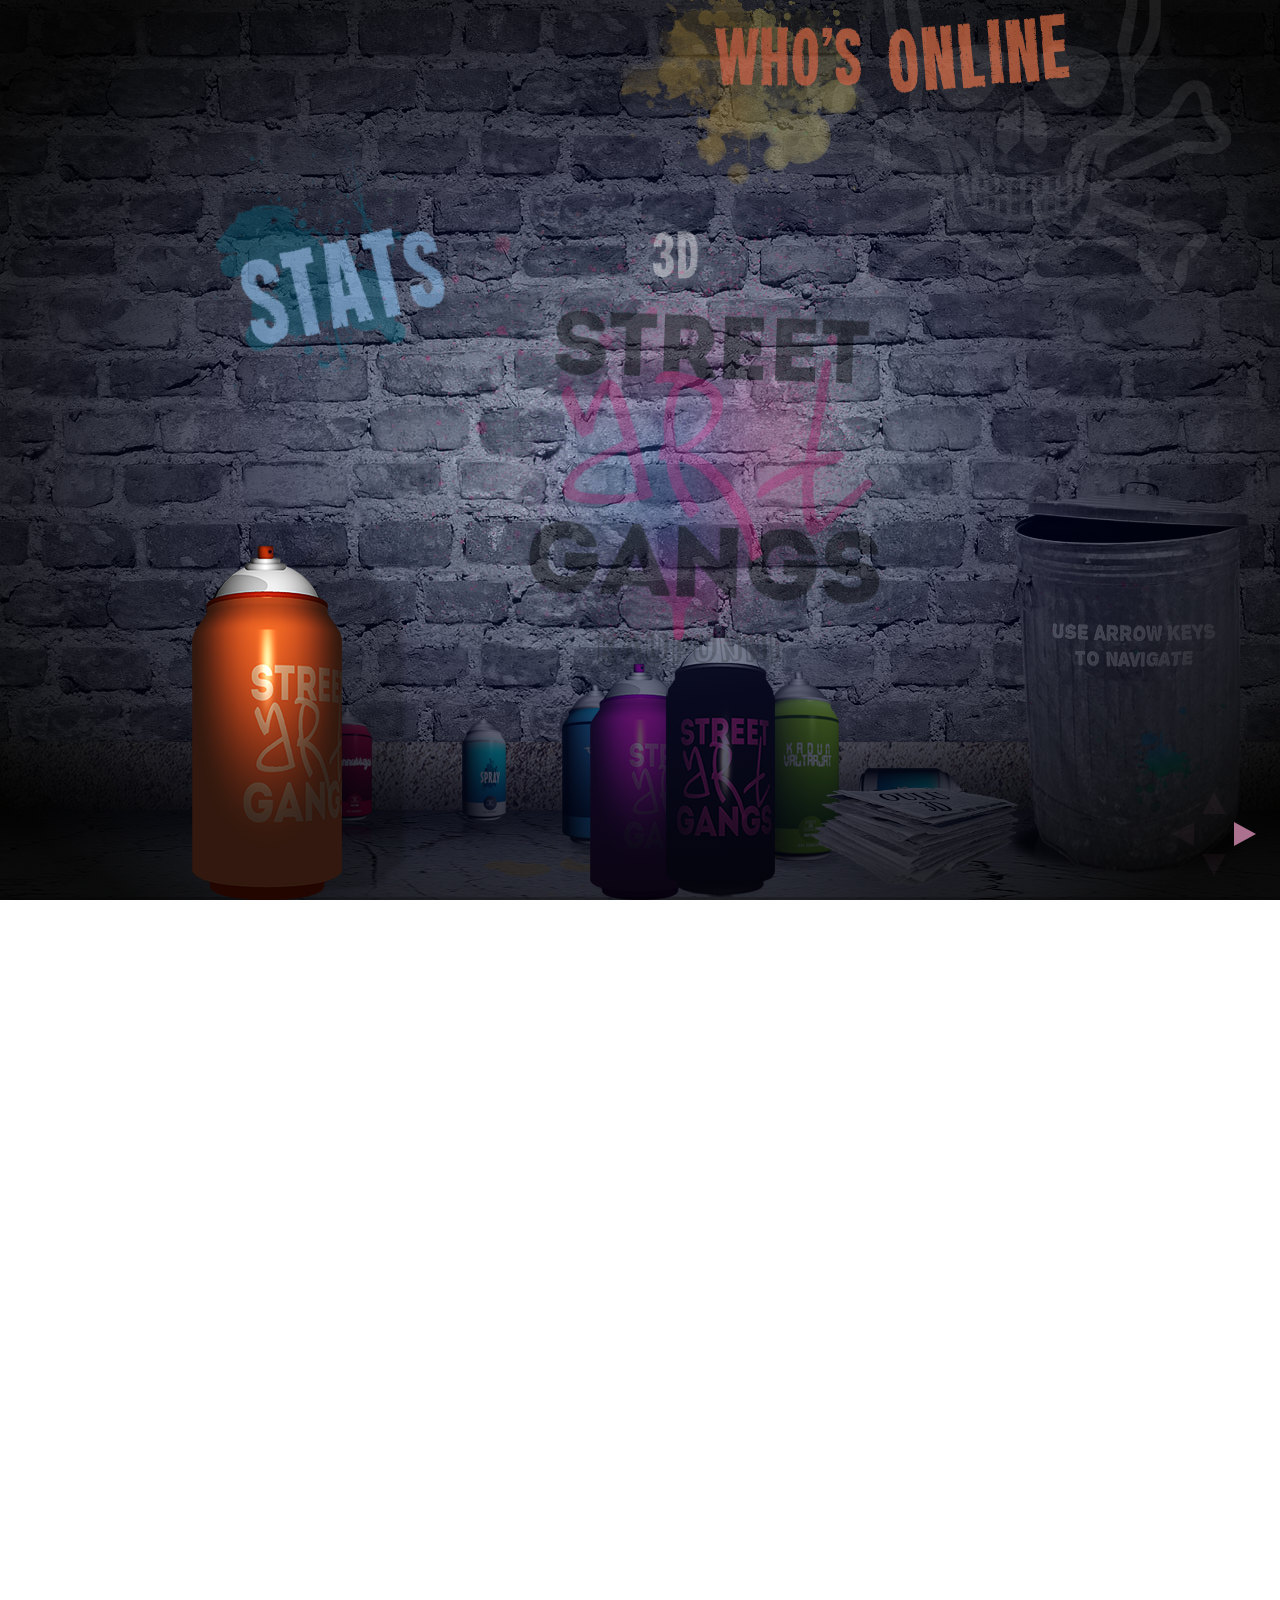
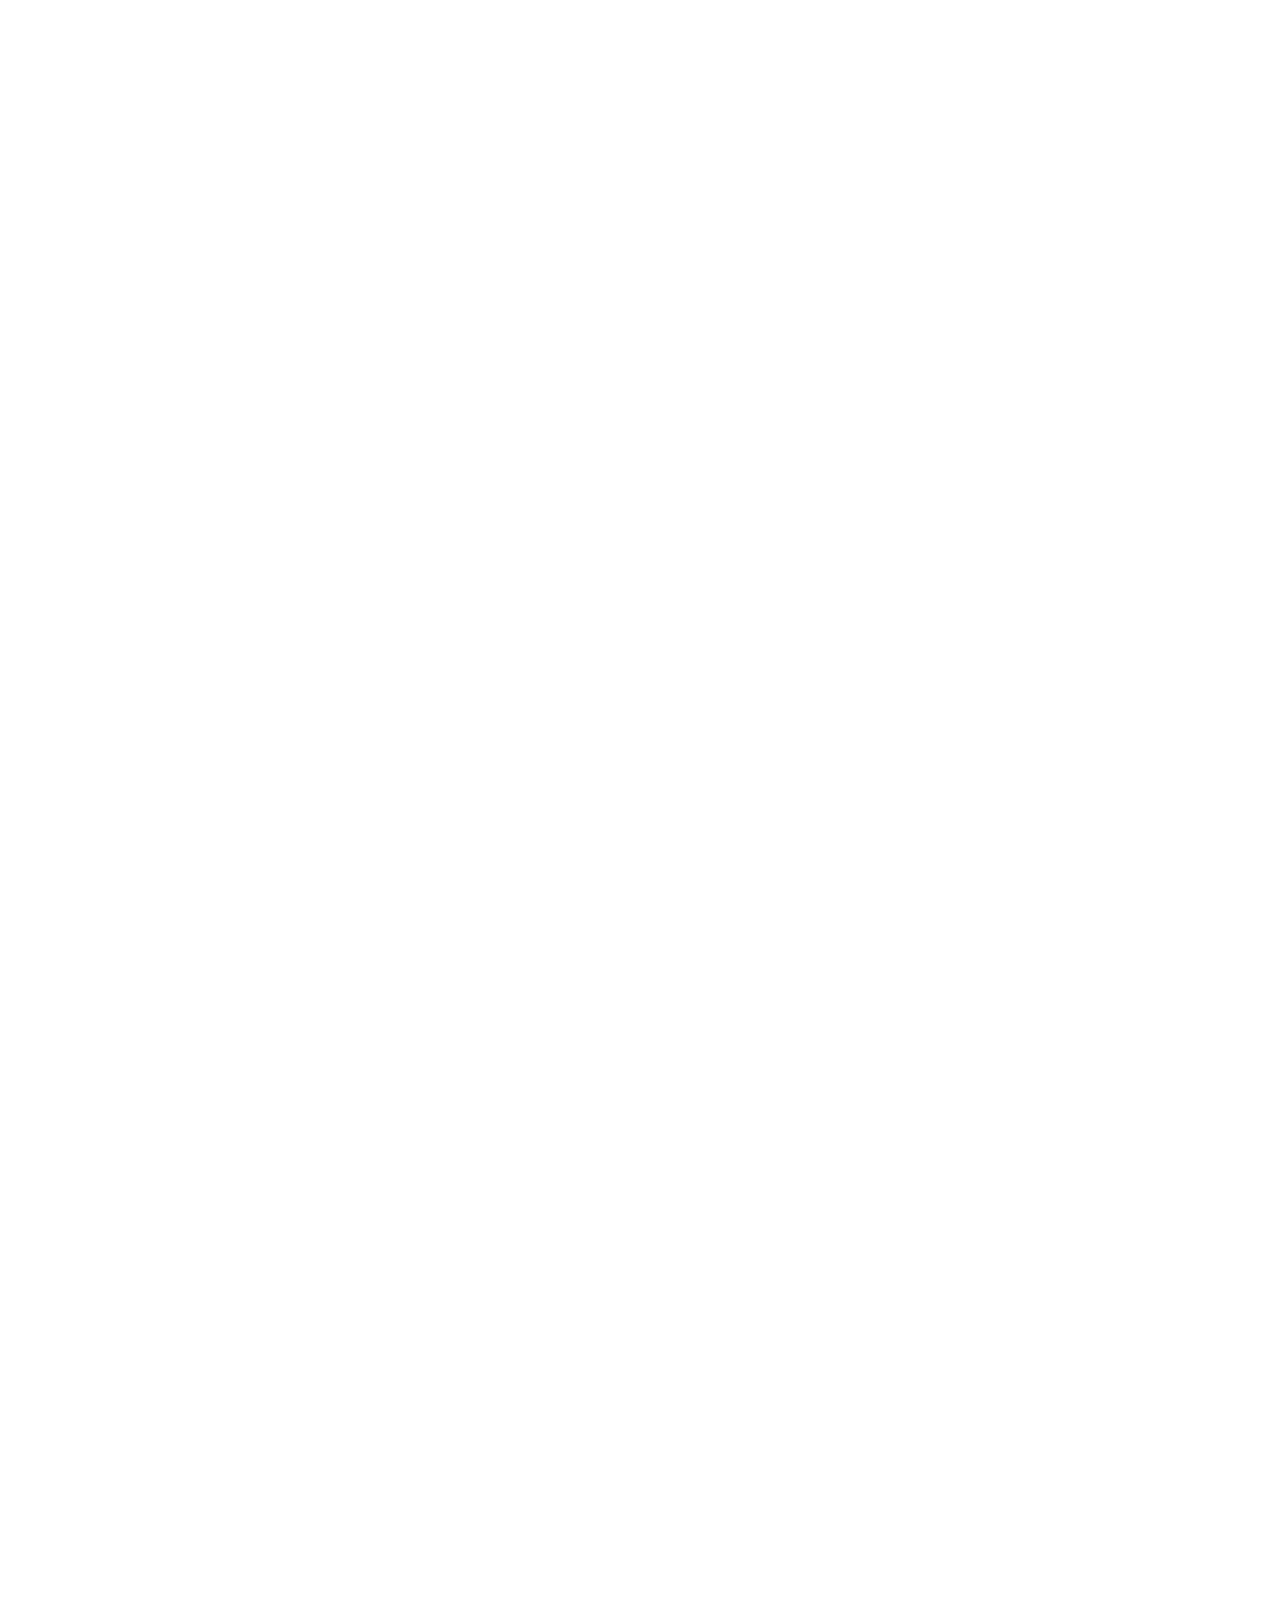
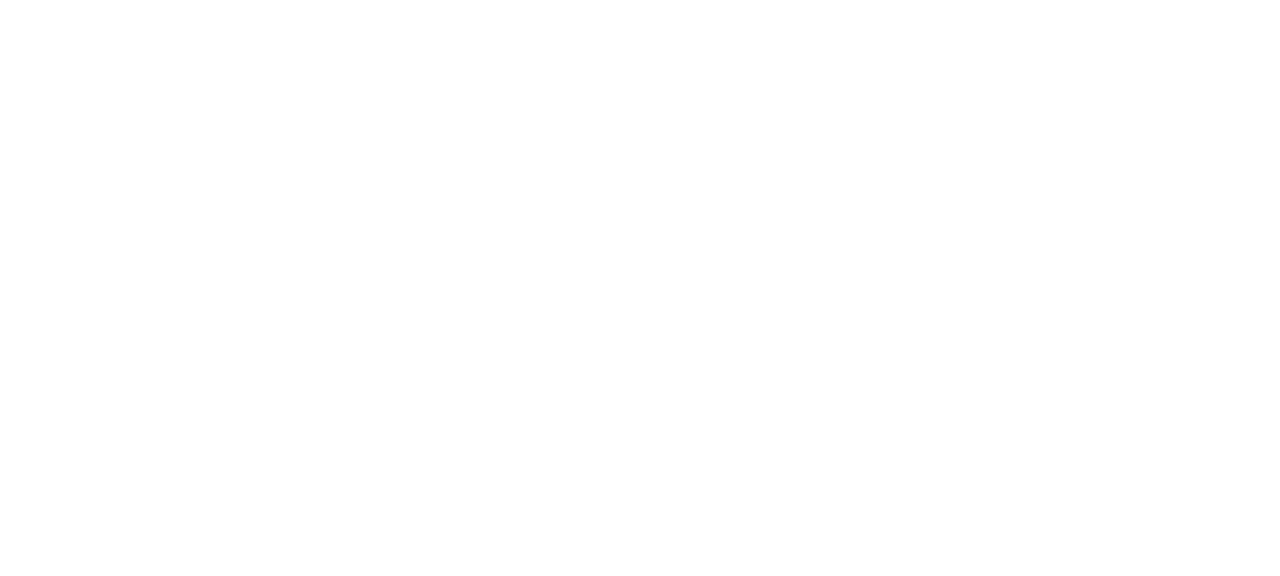
==== index.html @ cf7300cb "Adding files" ====
<!doctype html>
<html lang="en">

	<head>
		<meta charset="utf-8">

		<title>Street Art Gangs</title>

		<meta name="description" content="Web layer for displaying stats etc. to NIMO Oulu3D">
		<meta name="author" content="NIMO Crew">

		<meta name="apple-mobile-web-app-capable" content="yes" />
		<meta name="apple-mobile-web-app-status-bar-style" content="black-translucent" />

		<meta name="viewport" content="width=device-width, initial-scale=1.0, maximum-scale=1.0, user-scalable=no">

		<link rel="stylesheet" href="css/reveal.min.css">
		<link rel="stylesheet" href="css/theme/style.css" id="theme">
		<link rel="stylesheet" href="css/animate.css">

		<!--[if lt IE 9]>
		<script src="lib/js/html5shiv.js"></script>
		<![endif]-->
	</head>

	<body>

		<div class="reveal">

            
			<!-- Any section element inside of this container is displayed as a slide -->
			<div class="slides">


				<section>

                <!--     <div id="skull"></div> -->


                <div id="foo3"></div>
                <div id="foo4"></div>
                    <div id="foo2"></div>


                    <a class="circle stats" href="#/2">Stat<span class="tweak2">s</span></a>    
                    <a class="circle online" href="#/1">Who's <span class="tweak">online</span></a>
                    <a class="circle logo" href="#/4"></a>


				</section>

                    <section data-state="change-color4" id="online">
                        
                        <div id="foo"></div>

                        <h2 class="pretitle"><span class="tweak">Who </span><span class="tweak2">'s</span></h2>
                        
                        <h2><span class="tweak">O</span>n<span class="tweak2">lin</span>e</h2>

                        <ul id="online-list">
                            <li>Foxy <span class="time">2h</span></li>
                            <li>Roxy <span class="time">10min</span></li>
                            <li>Paddy <span class="time">+4h</span></li>
                            <li>Timmy <span class="time">+1h</span></li>
                            <li>Bobby <span class="time">45min</span></li>
                            <li>Jimmy <span class="time">2min</span></li>
                            <li>Holly <span class="time">16min</span></li>
                            <li>Missy <span class="time">+2h</span></li>
                            <li>Vicky <span class="time">+5h</span></li>
                            <li>Polly <span class="time">59min</span></li>
                        </ul>
           
                </section>

				<section>
					<section data-state="alert">
						<section>
	
						<h2 class="leaderboard"><span class="tweak">Le</span>ad<span class="tweak3">e</span>rbo<span class="tweak2">ard</span></h2>
		
						<h2 class="leaderboard small"><span class="tweak2">top</span><span class="tweak">10</span></h2>
		
                        <table cellpadding="0" cellspacing="0" border="0">
                    
                        <thead>
                            <tr>
                                <th class="header"></th>
                                <th class="header">Name</th>
                                <th class="header">Sprayed</th>
                                <th class="header">Erased</th>
                                <th class="header">Total</th>
                            </tr>
                        </thead>
                        <!-- Table Header -->

                        <!-- Table Body -->
                        <tbody>

                            <tr>
                                <td class="first">1</td>
                                <td>Missy</td>
                                <td>100</td>
                                <td>60</td>
                                <td>160</td>
                            </tr>

                            <tr class="even">
                                <td>2</td>
                                <td>Bobby</td>
                                <td>95</td>
                                <td>55</td>
                                <td>150</td>
                            </tr>

                            <tr>
                                <td>3</td>
                                <td>Paddy</td>
                                <td>100</td>
                                <td>46</td>
                                <td>146</td>
                            </tr>

                            <tr class="even">
                                <td>4</td>
                                <td>Timmy</td>
                                <td>90</td>
                                <td>52</td>
                                <td>142</td>
                            </tr>

                            <tr>
                                <td>5</td>
                                <td>Jody</td>
                                <td>100</td>
                                <td>39</td>
                                <td>139</td>
                            </tr>

                            <tr class="even">
                                <td>6</td>
                                <td>Marty</td>
                                <td>80</td>
                                <td>57</td>
                                <td>137</td>
                            </tr>

                            <tr>
                                <td>7</td>
                                <td>Holly</td>
                                <td>80</td>
                                <td>47</td>
                                <td>127</td>
                            </tr>

                            <tr class="even">
                                <td>8</td>
                                <td>Polly</td>
                                <td>90</td>
                                <td>34</td>
                                <td>124</td>
                            </tr>

                            <tr>
                                <td>9</td>
                                <td>Rory</td>
                                <td>100</td>
                                <td>22</td>
                                <td>122</td>
                            </tr>

                            <tr class="even">
                                <td>10</td>
                                <td>Larry</td>
                                <td>76</td>
                                <td>31</td>
                                <td>116</td>
                            </tr>

                           
                            
                        </tbody>
                        <!-- Table Body -->


                    </table>
				</section>
			</section>


			<section data-state="alert">
				
			        <h2 class="leaderboard small2"><span class="tweak2">11</span> - <span class="tweak">20</span></h2>

					<table id="ten-to-twenty" cellpadding="0" cellspacing="0" border="0">
                        <thead>
                            <tr>
                                <th class="header"></th>
                                <th class="header">Name</th>
                                <th class="header">Sprayed</th>
                                <th class="header">Erased</th>
                                <th class="header">Total</th>
                            </tr>
                        </thead>
                        <!-- Table Header -->

                        <!-- Table Body -->
                        <tbody>
					        <tr>
                                <td>11</td>
                                <td>Molly</td>
                                <td>80</td>
                                <td>32</td>
                                <td>112</td>
                            </tr>

                            <tr class="even">
                                <td>12</td>
                                <td>Jay</td>
                                <td>70</td>
                                <td>41</td>
                                <td>111</td>
                            </tr><!-- Darker Table Row -->

                            <tr>
                                <td>13</td>
                                <td>Gary</td>
                                <td>100</td>
                                <td>8</td>
                                <td>108</td>
                            </tr><!-- Table Row -->

                            <tr class="even">
                                <td>14</td>
                                <td>Billy</td>
                                <td>74</td>
                                <td>32</td>
                                <td>106</td>
                            </tr><!-- Darker Table Row -->

                            <tr>
                                <td>15</td>
                                <td>Dolly</td>
                                <td>80</td>
                                <td>22</td>
                                <td>102</td>
                            </tr>

                            <tr class="even">
                                <td>16</td>
                                <td>Ricky</td>
                                <td>90</td>
                                <td>9</td>
                                <td>99</td>
                            </tr><!-- Darker Table Row -->

                            <tr>
                                <td>17</td>
                                <td>Vicky</td>
                                <td>77</td>
                                <td>20</td>
                                <td>97</td>
                            </tr><!-- Table Row -->

                            <tr class="even">
                                <td>18</td>
                                <td>Tory</td>
                                <td>80</td>
                                <td>15</td>
                                <td>95</td>
                            </tr><!-- Darker Table Row -->

                            <tr>
                                <td>19</td>
                                <td>Kathy</td>
                                <td>30</td>
                                <td>60</td>
                                <td>90</td>
                            </tr><!-- Table Row -->

                            <tr class="even">
                                <td>20</td>
                                <td>Roxy</td>
                                <td>60</td>
                                <td>29</td>
                                <td>89</td>
                            </tr><!-- Darker Table Row -->

                                                    </tbody>
                        <!-- Table Body -->


                    </table>

				</section>

                <section data-state="alert">
                
                    <h2 class="leaderboard small2"><span class="tweak2">21</span> - <span class="tweak">30</span></h2>
                    <table id="ten-to-twenty" cellpadding="0" cellspacing="0" border="0">
                        <thead>
                            <tr>
                                <th class="header"></th>
                                <th class="header">Name</th>
                                <th class="header">Sprayed</th>
                                <th class="header">Erased</th>
                                <th class="header">Total</th>
                            </tr>
                        </thead>
                        <!-- Table Header -->

                        <!-- Table Body -->
                        <tbody>
                            <tr>
                                <td>21</td>
                                <td>Katey</td>
                                <td>80</td>
                                <td>32</td>
                                <td>112</td>
                            </tr>

                            <tr class="even">
                                <td>22</td>
                                <td>Davey</td>
                                <td>70</td>
                                <td>41</td>
                                <td>111</td>
                            </tr><!-- Darker Table Row -->

                            <tr>
                                <td>23</td>
                                <td>Rory</td>
                                <td>100</td>
                                <td>8</td>
                                <td>108</td>
                            </tr><!-- Table Row -->

                            <tr class="even">
                                <td>24</td>
                                <td>Peggy</td>
                                <td>74</td>
                                <td>32</td>
                                <td>106</td>
                            </tr><!-- Darker Table Row -->

                            <tr>
                                <td>25</td>
                                <td>Bucky</td>
                                <td>80</td>
                                <td>22</td>
                                <td>102</td>
                            </tr>

                            <tr class="even">
                                <td>26</td>
                                <td>Tommy</td>
                                <td>90</td>
                                <td>9</td>
                                <td>99</td>
                            </tr><!-- Darker Table Row -->

                            <tr>
                                <td>27</td>
                                <td>Maggy</td>
                                <td>77</td>
                                <td>20</td>
                                <td>97</td>
                            </tr><!-- Table Row -->

                            <tr class="even">
                                <td>28</td>
                                <td>Hayley</td>
                                <td>80</td>
                                <td>15</td>
                                <td>95</td>
                            </tr><!-- Darker Table Row -->

                            <tr>
                                <td>29</td>
                                <td>Matty</td>
                                <td>30</td>
                                <td>60</td>
                                <td>90</td>
                            </tr><!-- Table Row -->

                            <tr class="even">
                                <td>30</td>
                                <td>Willy</td>
                                <td>60</td>
                                <td>29</td>
                                <td>89</td>
                            </tr><!-- Darker Table Row -->

                                                    </tbody>
                        <!-- Table Body -->


                    </table>

                </section>

				</section>

			</section>
		

			<section data-state="change-color" id="about">

                <h2><span class="tweak">A</span>bou<span class="tweak3">T</span></h2>

 					<p>University of Oulu is the Finnish Lead Partner in this Interreg IV A Nord Program project, coordinated by the Luleå University of Technology, Sweden. The activities in the work package <span class="tweak4">“NIMO Service pilot 3D Internet”</span> will be managed by the MediaTeam Oulu.</p> 
                    <p>The objective is to design and implement an open standard <span class="tweak5">3D virtual model of downtown Oulu</span> including outdoor modeling of a limited number of city blocks and indoor modeling of selected key buildings. In addition, a pervasive game utilizing the emerging 3D virtual model will be created. The game is intended for youth and it will build on the local pervasive computing resources such as the UBI-hotspots and the panOULU WLAN network.</p> 
                    <p>Virtual worlds, accessible via open APIs, transgress the boundaries between physical and virtual worlds, so that interaction events taking place in the physical world can be projected in real-time into the virtual world and vice versa.</p> 
                    <p>The emerging virtual model provides <span class="tweak4">new innovative ways for combining the real world urban space and the game world.</span> Embodiment and participation can be distributed with an application across physical and virtual spaces seamlessly.</p> 
			
			</section>

			</div>

		</div>


 		<!-- <img id="can" class="ui-widget-content" src="img/can-dark.png"> -->
        <img id="can2" class="ui-widget-content" src="img/can-orange.png"> 
		<div id="floor"></div>


		
        <script src="js/jquery-1.10.1.min.js"></script>
		<script src="js/jquery.ui.core.js"></script>
	    <script src="js/jquery.ui.widget.js"></script>
	    <script src="js/jquery.ui.mouse.js"></script>
		<script src="js/jquery.ui.draggable.js"></script>
		<script src="lib/js/head.min.js"></script>
		<script src="js/reveal.min.js"></script>

		<script>
        	// $(function() {
        	// 	$( "#can, #can2" ).draggable({ axis: "x" });
        	// });

            // $(function() {
            //     $('#can').hover(function() {
            //     $('#skull').css('opacity', '1');
            //     }, function() {
            //     $('#skull').css('opacity', '');
            //     });
            // });
	   </script>

		<script>
            $('#logo').addClass('animated bounceInDown');
            $('ul#online-list li').addClass('animated pulse');
        </script>

		<script>

			// Full list of configuration options available here:
			// https://github.com/hakimel/reveal.js#configuration
			Reveal.initialize({
				controls: true,
				progress: true,
				history: true,
				center: true,
				    // Apply a 3D roll to links on hover
                rollingLinks: false,

				theme: Reveal.getQueryHash().theme, // available themes are in /css/theme
				transition: Reveal.getQueryHash().transition || 'concave', // default/cube/page/concave/zoom/linear/fade/none

				
    			// Transition speed
   		 		transitionSpeed: 'fast', // default/fast/slow

				// Optional libraries used to extend on reveal.js
				dependencies: [
					{ src: 'lib/js/classList.js', condition: function() { return !document.body.classList; } },
					{ src: 'plugin/zoom-js/zoom.js', async: true, condition: function() { return !!document.body.classList; } }

				]
			});

		</script>

	</body>
</html>
---- css/theme/style.css ----
@import url(https://fonts.googleapis.com/css?family=Quicksand:400,700,400italic,700italic);
@import url(https://fonts.googleapis.com/css?family=Open+Sans:400italic,700italic,400,700);

@font-face {
    font-family: 'misterearl_btregular';
    src: url('../../font/mister-earl/mister_earl_bt-webfont.eot');
    src: url('../../font/mister-earl/mister_earl_bt-webfont.eot?#iefix') format('embedded-opentype'),
         url('../../font/mister-earl/mister_earl_bt-webfont.woff') format('woff'),
         url('../../font/mister-earl/mister_earl_bt-webfont.ttf') format('truetype'),
         url('../../font/mister-earl/mister_earl_bt-webfont.svg#misterearl_btregular') format('svg');
    font-weight: normal;
    font-style: normal;

}

@font-face {
    font-family: 'heavyweightregular';
    src: url('../../font/heavyweight/heavywei-webfont.eot');
    src: url('../../font/heavyweight/heavywei-webfont.eot?#iefix') format('embedded-opentype'),
         url('../../font/heavyweight/heavywei-webfont.woff') format('woff'),
         url('../../font/heavyweight/heavywei-webfont.ttf') format('truetype'),
         url('../../font/heavyweight/heavywei-webfont.svg#heavyweightregular') format('svg');
    font-weight: normal;
    font-style: normal;

}

@font-face {
    font-family: 'amatic_scbold';
    src: url('../../font/amatic/amaticsc-bold-webfont.eot');
    src: url('../../font/amatic/amaticsc-bold-webfont.eot?#iefix') format('embedded-opentype'),
         url('../../font/amatic/amaticsc-bold-webfont.woff') format('woff'),
         url('../../font/amatic/amaticsc-bold-webfont.ttf') format('truetype'),
         url('../../font/amatic/amaticsc-bold-webfont.svg#amatic_scbold') format('svg');
    font-weight: normal;
    font-style: normal;

}

@font-face {
    font-family: 'comic_zine_otregular';
    src: url('../../font/comic-zine/comic_zine_ot-webfont.eot');
    src: url('../../font/comic-zine/comic_zine_ot-webfont.eot?#iefix') format('embedded-opentype'),
         url('../../font/comic-zine/comic_zine_ot-webfont.woff') format('woff'),
         url('../../font/comic-zine/comic_zine_ot-webfont.ttf') format('truetype'),
         url('../../font/comic-zine/comic_zine_ot-webfont.svg#comic_zine_otregular') format('svg');
    font-weight: normal;
    font-style: normal;

}

/**
 * Sky theme for reveal.js.
 *
 * Copyright (C) 2011-2012 Hakim El Hattab, http://hakim.se
 */
/*********************************************
 * GLOBAL STYLES
 *********************************************/
body {
  background: #add9e4;
  background: radial-gradient(farthest-corner at center center , rgba(48, 131, 207, 0.2) 0%, rgba(0, 5, 38, 0.6) 40%, rgba(0, 0, 0, 0.95) 90%), url(../../img/can-dark.png) no-repeat bottom right 500px, url(../../img/can-pink.png) no-repeat bottom center, url(../../img/paper.png) no-repeat right 250px bottom -40px, url(../../img/trash.png) no-repeat bottom right, url(../../img/splash-floor.png) no-repeat bottom,url(../../img/cans.png) no-repeat bottom, url(../../img/floor.jpg) repeat-x bottom, url(../../img/bg.jpg) repeat;
 }
 
.reveal {
  font-family: "heavyweightregular";
  font-size: 36px;
  font-weight: 200;
/*  letter-spacing: -0.02em;*/
  color: #171410; }

::selection {
  color: white;
  background: #134674;
  text-shadow: none; }

/*********************************************
 * HEADERS
 *********************************************/
.reveal h1,
.reveal h2,
.reveal h3,
.reveal h4,
.reveal h5,
.reveal h6 {
  margin: 0 0 20px 0;
  color: #74CAFF;
  font-family: "heavyweightregular";
  line-height: 0.9em;
  letter-spacing: -0.01em;
  text-transform: uppercase;
  text-shadow: none; 
  opacity: 0.5;
}

.reveal h1 {
  text-shadow: 0px 0px 6px rgba(0, 0, 0, 0.2); }

  /*********************************************
 * NAV
 *********************************************/

 nav#main ul li {
  float: left;
  list-style: none;
  margin: 0 20px;
 }

  nav#main ul li a {
  color: #111
 }

 a.circle.stats {
  background: url(../../img/splash.png) no-repeat;
  color: #8EC7F5 !important;
    font-size: 3em;
    top: -295px;
    left: 0;
    padding: 150px 150px 50px 70px;
    position: absolute;
    text-decoration: none;
    white-space: nowrap;
    opacity: 0.6;
    transform: rotate(-13deg);


    -webkit-transition: all .4s ease;
    -moz-transition: all .4s ease;
    -ms-transition: all .4s ease;
    -o-transition: all .4s ease;
    transition: all .4s ease;
 }

  a.circle.stats:hover,   a.circle.stats:active,   a.circle.stats:hover {

      padding: 150px 150px 170px 70px;
    opacity: .9;


 }

  a.circle.online {
  background: url(../../img/splash2.png) no-repeat;
  color: #FF7D4E !important;
    font-size: 2em;
    right: 0px;
    top: -450px;
    padding: 80px 50px 110px 100px;
    position: absolute;
    text-decoration: none;
    white-space: nowrap;
    opacity: 0.6;


    -webkit-transition: all .4s ease;
    -moz-transition: all .4s ease;
    -ms-transition: all .4s ease;
    -o-transition: all .4s ease;
    transition: all .4s ease;
 }

   a.circle.online:hover,   a.circle.online:active,   a.circle.online:hover {
    background:url(../../img/splash2.png) no-repeat;
    padding: 120px 50px 160px 100px;
    opacity: .9;
 }

   a.circle.tips {
  background: url(../../img/splash3.png) ;
  color: #83D3B2 !important;
    font-size: 2em;
    left: 0;
    top: -500px;
    padding: 120px 70px 110px 160px;
    position: absolute;
      font-family: 'comic_zine_otregular';
    text-decoration: none;
    white-space: nowrap;
    opacity: 0.6;
        transform: rotate(13deg);


    -webkit-transition: all .4s ease;
    -moz-transition: all .4s ease;
    -ms-transition: all .4s ease;
    -o-transition: all .4s ease;
    transition: all .4s ease;
 }

    a.circle.tips:hover {
    padding: 140px 70px 220px 160px;
    opacity: 1;
 }

   a.circle.logo {
  background: url(../../img/sag.png) ;
  color: #83D3B2 !important;
    font-size: 2em;
    left: 220px;
    top: -300px;
    padding: 120px 370px 410px 160px;
    position: absolute;
    text-decoration: none;
    white-space: nowrap;
    opacity: 0.6;
    transform: rotate(2deg);


    -webkit-transition: all .4s ease;
    -moz-transition: all .4s ease;
    -ms-transition: all .4s ease;
    -o-transition: all .4s ease;
    transition: all .4s ease;
 }

    a.circle.logo:hover,   a.circle.logo:active,   a.circle.logo:hover {
    background:url(../../img/sag.png) no-repeat;
    opacity: .8;
 }

#can {
    position: absolute;
    z-index: 3000;
    bottom: 20px;
    right: 20%;
        -webkit-filter: drop-shadow(72px -11px 2px rgba(0,0,0,0.2))
 }

 #can2 {
    position: absolute;
    z-index: 4000;
    bottom: 0px;
    left: 15%;
    -webkit-filter: drop-shadow(62px -11px 2px rgba(0,0,0,0.2))
 }


#skull {

  opacity: .2;
      -webkit-transition: all 2s ease;
    -moz-transition: all 2s ease;
    -ms-transition: all 2s ease;
    -o-transition: all 2s ease;
    transition: all 2s ease;
 }




#skull:after {
  content: "☠";
  position: absolute;
  top: -200px;
  left: 5%;
  font-size: 45em;
  display: block;
  color: rgba(164, 211, 255, 0.7);
 }






/*********************************************
 * LINKS
 *********************************************/
/*.reveal a:not(.image) {
  color: #3b759e;
  text-decoration: none;
  -webkit-transition: color .15s ease;
  -moz-transition: color .15s ease;
  -ms-transition: color .15s ease;
  -o-transition: color .15s ease;
  transition: color .15s ease; }

.reveal a:not(.image):hover {
  color: #74a7cb;
  text-shadow: none;
  border: none; }

.reveal .roll span:after {
  color: #fff;
  background: #264c66; }*/

.reveal a {
    color: #F5E985;
    position: relative;
}


/*********************************************
 * IMAGES
 *********************************************/
.reveal section img {
  margin: 15px 0px;
/*  background: rgba(255, 255, 255, 0.12);
  border: 4px solid #333333;
  box-shadow: 0 0 10px rgba(0, 0, 0, 0.15);*/
  -webkit-transition: all .2s linear;
  -moz-transition: all .2s linear;
  -ms-transition: all .2s linear;
  -o-transition: all .2s linear;
  transition: all .2s linear; }

/*.reveal a:hover img {
  background: rgba(255, 255, 255, 0.2);
  border-color: #3b759e;
  box-shadow: 0 0 20px rgba(0, 0, 0, 0.55); }*/

/*********************************************
 * NAVIGATION CONTROLS
 *********************************************/
.reveal .controls div.navigate-left,
.reveal .controls div.navigate-left.enabled {
  border-right-color: #F29FCB; }

.reveal .controls div.navigate-right,
.reveal .controls div.navigate-right.enabled {
  border-left-color: #F29FCB; }

.reveal .controls div.navigate-up,
.reveal .controls div.navigate-up.enabled {
  border-bottom-color: #F29FCB; }

.reveal .controls div.navigate-down,
.reveal .controls div.navigate-down.enabled {
  border-top-color: #F29FCB; }

.reveal .controls div.navigate-left.enabled:hover {
  border-right-color: #74a7cb; }

.reveal .controls div.navigate-right.enabled:hover {
  border-left-color: #74a7cb; }

.reveal .controls div.navigate-up.enabled:hover {
  border-bottom-color: #74a7cb; }

.reveal .controls div.navigate-down.enabled:hover {
  border-top-color: #74a7cb; }

/*********************************************
 * PROGRESS BAR
 *********************************************/
.reveal .progress {
  background: rgba(0, 0, 0, 0.2); }

.reveal .progress span {
  background: #3b759e;
  -webkit-transition: width 800ms cubic-bezier(0.26, 0.86, 0.44, 0.985);
  -moz-transition: width 800ms cubic-bezier(0.26, 0.86, 0.44, 0.985);
  -ms-transition: width 800ms cubic-bezier(0.26, 0.86, 0.44, 0.985);
  -o-transition: width 800ms cubic-bezier(0.26, 0.86, 0.44, 0.985);
  transition: width 800ms cubic-bezier(0.26, 0.86, 0.44, 0.985); }

  /*********************************************
 * OTHER
 *********************************************/
/*#floor {
  background: url(../../img/floor2.jpg) repeat-x bottom;
  height: 300px;
  width: 100%;
  position: fixed;
  bottom: 89px
}*/

span.tweak {
  display: inline-block;
    font-size: 110%;
     -webkit-transform: rotate(-5deg);
    transform: rotate(-5deg);
}
span.tweak2 {
  display: inline-block;
    font-size: 90%;
     -webkit-transform: rotate(3deg);
    transform: rotate(3deg);
    opacity: .9
}
span.tweak3 {
  display: inline-block;
    font-size: 100%;
    -webkit-transform: rotate(3deg);
    transform: rotate(3deg);
    opacity: .7;;
    position: relative;
    top: 5px
}
span.tweak4 {
  color: #FF95E9;
    display: inline-block;
    font-size: 140%;
    opacity: 0.8;
    position: relative;
    top: 5px;
    -webkit-transform: rotate(0deg);
    transform: rotate(0deg);
}
span.tweak5 {
  color: #FF95E9;

    font-size: 150%;
    opacity: 0.8;
    position: relative;
    text-shadow: 0 3px 0 #111111;
    top: 5px;
    -webkit-transform: rotate(-2deg);
    transform: rotate(-2deg);
}
h2.leaderboard {
  position: relative;
  top: -500px;
  color: #fff;
  font-size: 3em
}
h2.leaderboard.small {
    color: #111;
    letter-spacing: .4em;
     top: -550px;
}
h2.leaderboard.small2 {
    color: #F197DF;
    font-size: 130%;
    letter-spacing: 0.4em;
    top: -100px;
}
h2.leaderboard.small span {
    color: #E68FDC;
    letter-spacing: 0;
    opacity: 0.9;
}

#about {
    color: #DA55A9 !important;
    font-family: 'amatic_scbold';
    font-size: 80%;
    opacity: 0.8;
    position: relative;
    top: -450px !important;
}

#about h2 {
    font-size: 5em;
    color: #FF088B

}

#about p::first-letter {
    background: none repeat scroll 0 0 rgba(255, 71, 193, 0.1);
    color: #FF91D2;
    font-size: 120%;
    padding: 5px;
}

#about p:nth-child(2) {
   -webkit-transform: rotate(2deg);
    transform: rotate(2deg);
    font-size: 120%
}

.change-color .reveal .state-background{background:rgba(48, 0, 35, 0.7)}
.change-color2 .reveal .state-background{background:rgba(0, 52, 38, 0.5)}
.change-color3 .reveal .state-background{background:rgba(16, 1, 54, 0.5)}
.change-color4 .reveal .state-background{background:rgba(120, 100, 0, 0.3)}

section#tips {
  top: -100px !important;
  color: #111
}

section#tips h2 {
  color: #8DDE54;
  font-size: 4em
}

section#tips p:before {
  content: "✰";
  font-size: 3em;
  color: rgba(214, 255, 159, 0.7);
  background: rgba(0,0,0,.2);
}

section#tips p:nth-child(2) {
    -webkit-transform: rotate(5deg);
  transform: rotate(5deg);
  font-size: 140%;
    color: #72A077
}
section#tips p:nth-child(4) {
  transform: rotate(-2deg);
  font-size: 110%
}

section#online h2 {
  color: rgba(255, 141, 65, 0.6);
    font-size: 6em;
    position: absolute;
    right: 0;
    text-shadow: 0 30px 0 #041129;
    top: -200px;
    -webkit-transform: rotate(-5deg);
    transform: rotate(-5deg);
}
section#online h2.pretitle {
    color: rgba(0, 0, 0, 0.6);
    font-size: 2em;
    position: absolute;
    left: 320px;
    text-shadow: none;
    top: -250px;
    -webkit-transform: rotate(-5deg);
    transform: rotate(-5deg);
}

section#online {

  color: rgba(251, 248, 180, 0.8)
}

ul#online-list li {
  list-style: none;
  padding: 50px;
  text-shadow: 30px 120px 6px rgba(0,0,0,.4);
  -webkit-animation-duration: 2s;
    -webkit-animation-iteration-count: infinite;
      animation-duration: 2s;
    animation-iteration-count: infinite;

}
ul#online-list li span.time {
    display: inline-block;
    position: relative;
    top: -10px;
    padding:0 10px;
    font-size: 50%;
    color: #FFEEAD;
    font-family: 'amatic_scbold';
    background: #EB9C61;
}


ul#online-list li:nth-child(2n+1) {
  transform: rotate(5deg);
  font-size: 140%;
    color: rgba(251, 248, 180, 0.8);
    position: absolute;
    left: -10%;
    padding:20px;
}

ul#online-list li:nth-child(3n+3) {
  transform: rotate(5deg);
  font-size: 140%;
    color: rgba(251, 248, 180, 0.8);
    position: absolute;
    left: 20%;
        padding:70px;
}

ul#online-list li:nth-child(4n+2) {
  transform: rotate(-5deg);
  font-size: 120%;
    color: rgba(251, 248, 180, 0.8);
        position: absolute;
    right: -20%;
         padding:40px;
}
ul#online-list li:nth-child(5n+2) {
  transform: rotate(-15deg);
  font-size: 110%;
    color: rgba(251, 248, 180, 0.8);
        position: absolute;
    right: 10%;
         padding:60px;
}

#foo, #foo2 {

  opacity: .2;
      -webkit-transition: all 2s ease;
    -moz-transition: all 2s ease;
    -ms-transition: all 2s ease;
    -o-transition: all 2s ease;
    transition: all 2s ease;
 }
/*#foo:after {
  content: "✲";
  position: absolute;
  top: -200px;
  left: 5%;
  font-size:75em;
  display: block;
  color: rgba(255, 180, 162, 0.4);
 }*/

#foo2 {

  opacity: .4;
      -webkit-transition: all 2s ease;
    -moz-transition: all 2s ease;
    -ms-transition: all 2s ease;
    -o-transition: all 2s ease;
    transition: all 2s ease;
 }

 #foo2:after {
   color: rgba(255, 255, 255, 0.2);
    content: "☠";
    display: block;
    font-size: 15em;
    position: absolute;
    right: -15%;
    top: -300px;
 }

  #foo3:after {
   color: rgba(255, 255, 255, 0.4);
    content: "3D";
    display: block;
    font-size: 1.6em;
    position: absolute;
    right: 420px;
    top: -170px;

 }
   #foo4:after {
    bottom: -220px;
    color: rgba(0, 0, 0, 0.2);
    content: "kaupunni";
    display: block;
    font-family: 'comic_zine_otregular';
    font-size: 1.4em;
    position: absolute;
    right: 340px;
 }


/*********************************************
 * TABLE
 *********************************************/
 table {
  width: 100%;
  position: relative;
  top: -550px;
  color: #F9C3FC;
 }
  table#ten-to-twenty {
  width: 100%;
  position: relative;
  top: -100px
 }

 tr {
  opacity: .7;
  border-bottom: 12px solid #FFFFFF
}
.header {
    border-bottom: 12px dashed rgba(255,255,255, .2) !important;
}
 th {
  color: #000 !important;
  font-size: 70% !important;
  opacity: 0.7;
}

 td:nth-child(1) {
    background: none repeat scroll 0 0 rgba(255, 255, 255, 0.2);
    color: #350039;
    opacity: 0.8;
}

 tr:nth-child(1) {
  font-size: 170%;
}

tr:nth-child(1) td:nth-child(1) {
  padding-bottom: 20px !important;
  padding-top: 20px !important
}

tr:nth-child(2) td:nth-child(1) {
  padding-bottom: 20px !important
}

tr:nth-child(3) td:nth-child(1) {
  padding-bottom: 20px !important
}

tr:nth-child(2) {
  font-size: 150%;
}

tr:nth-child(3) {
  font-size: 130%;
}

 tr:nth-child(even) {
  opacity: .5
}
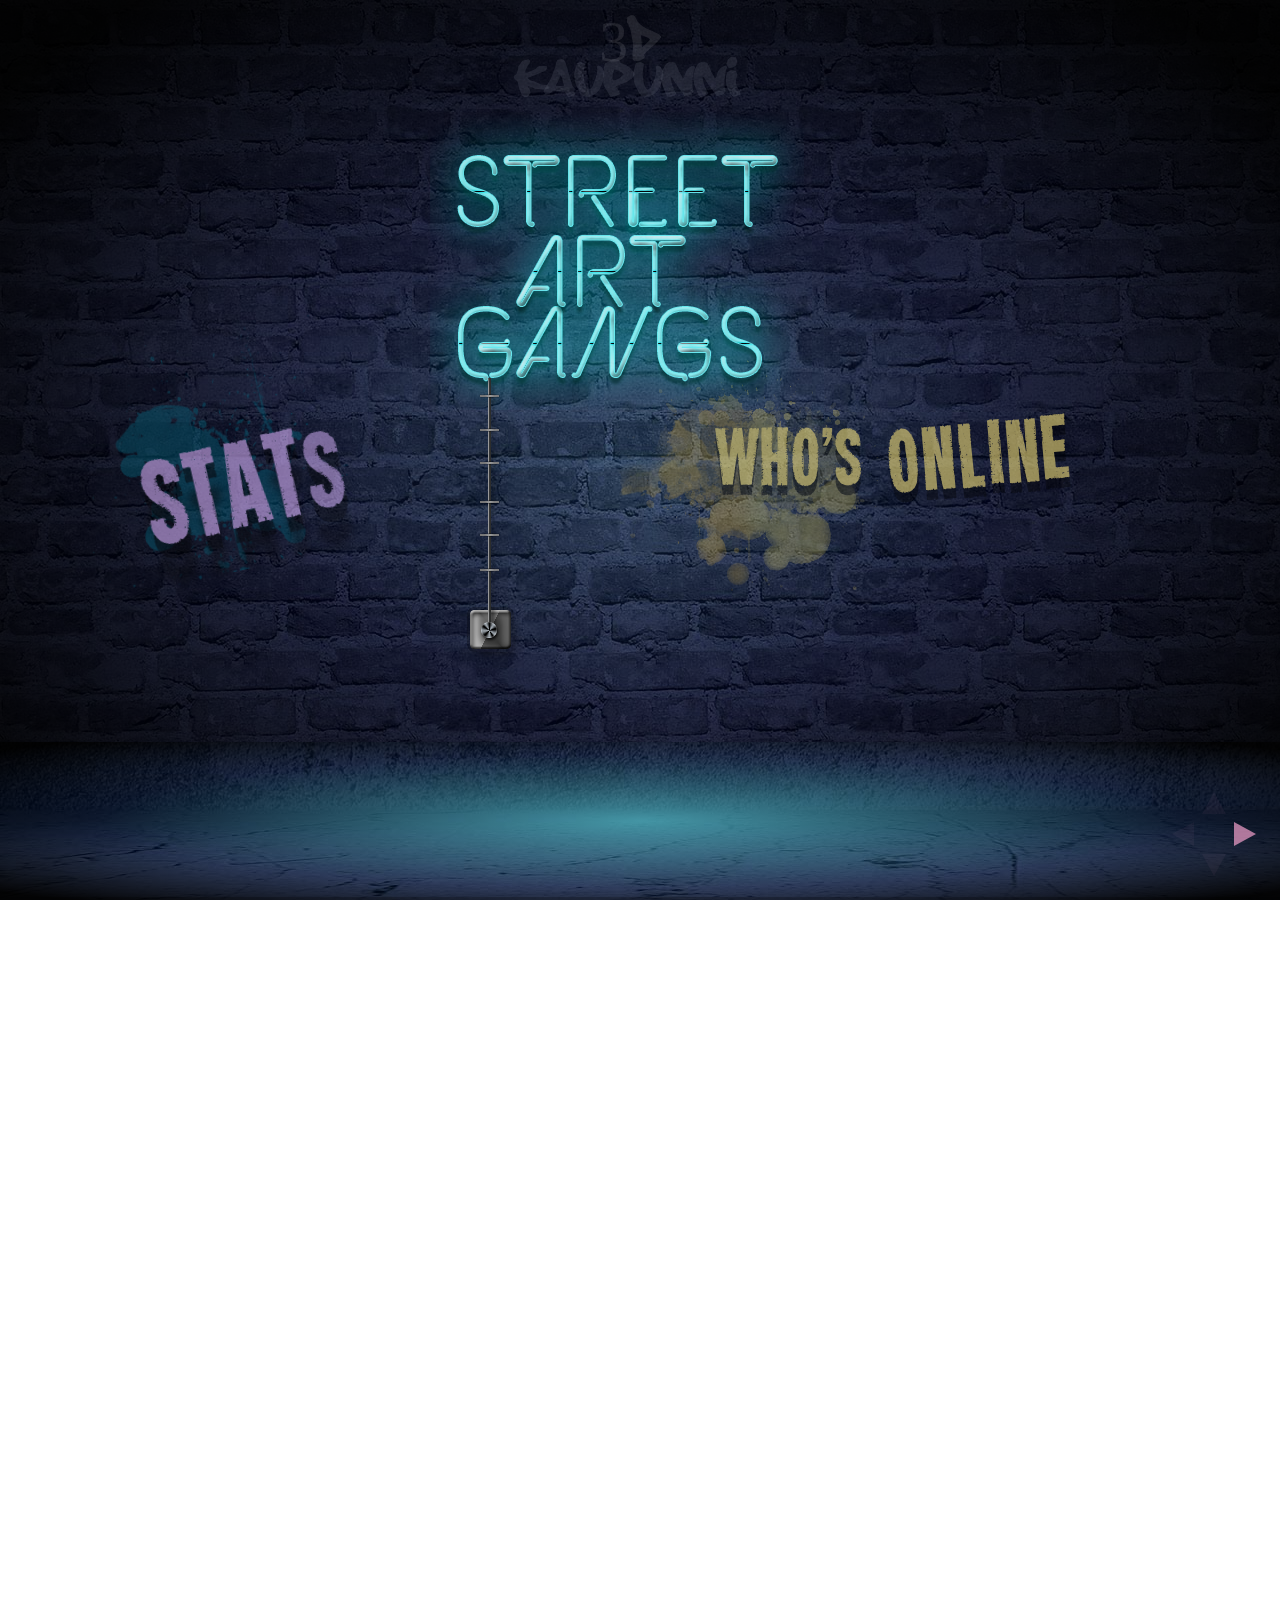
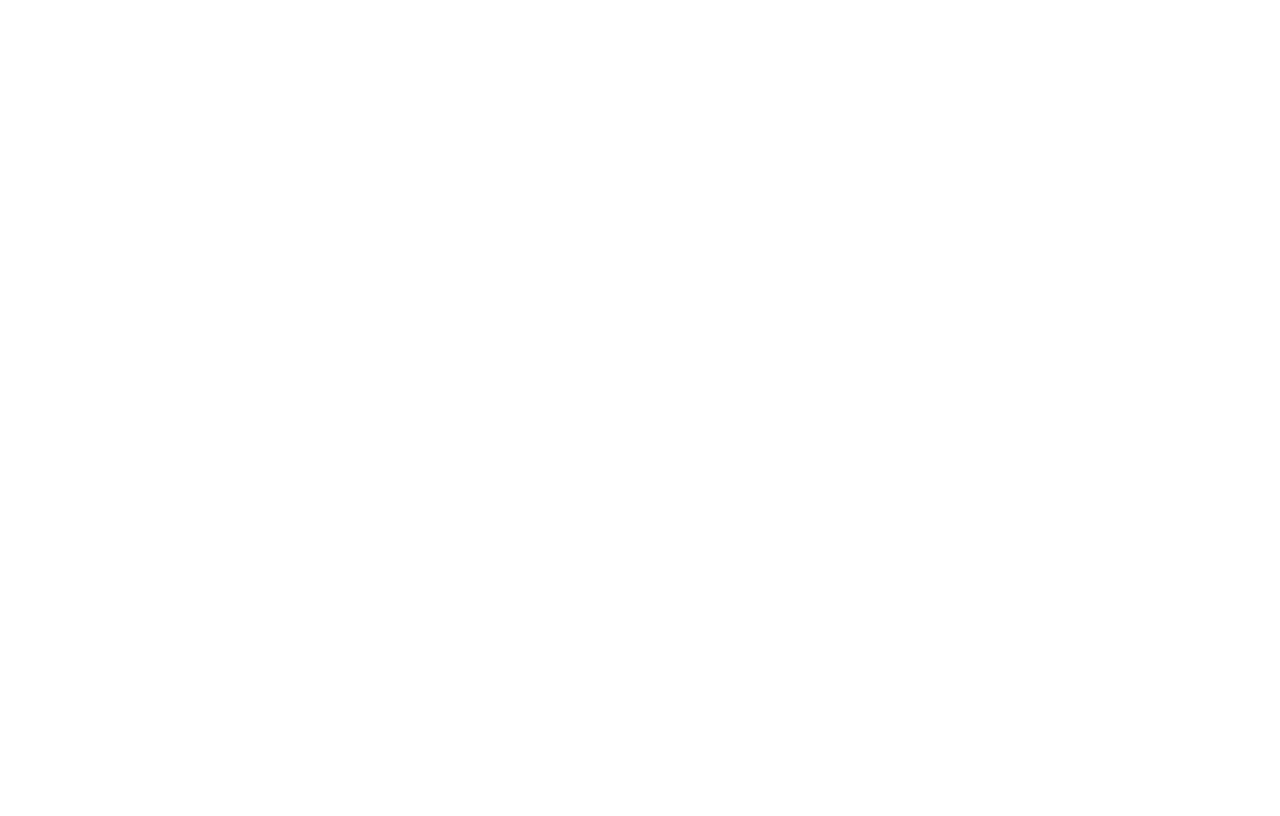
==== commit 6fb153b5: "Latest files" ====
--- a/index.html
+++ b/index.html
@@ -9,447 +9,466 @@
 		<meta name="description" content="Web layer for displaying stats etc. to NIMO Oulu3D">
 		<meta name="author" content="NIMO Crew">
 
+<!--
 		<meta name="apple-mobile-web-app-capable" content="yes" />
 		<meta name="apple-mobile-web-app-status-bar-style" content="black-translucent" />
 
 		<meta name="viewport" content="width=device-width, initial-scale=1.0, maximum-scale=1.0, user-scalable=no">
+-->
 
 		<link rel="stylesheet" href="css/reveal.min.css">
+		<link rel="stylesheet" href="css/theme/typo.css">
 		<link rel="stylesheet" href="css/theme/style.css" id="theme">
 		<link rel="stylesheet" href="css/animate.css">
-
-		<!--[if lt IE 9]>
-		<script src="lib/js/html5shiv.js"></script>
-		<![endif]-->
+		
+		
 	</head>
 
 	<body>
+		
 
 		<div class="reveal">
 
             
 			<!-- Any section element inside of this container is displayed as a slide -->
 			<div class="slides">
-
-
+			
+			
+					<!-- 1. slide -->
+					<section>
+	
+		                <div id="wallpaint"></div>
+		                <div id="wallpaint2"></div>
+		                <div id="foo2"></div>
+	
+	
+	                    <a class="circle stats" href="#/2">Stat<span class="tweak2">s</span></a>    
+	                    <a class="circle online" href="#/1">Who's <span class="tweak">online</span></a>
+	                    <a class="circle logo" href="#/4"></a>
+	                    
+	                    <div id="plug"></div>
+	                 
+	
+					</section>
+					
+					
+					
+					<!-- 2. slide -->
+	                <section id="online">
+	                        
+	                    <div id="foo"></div>
+	
+	                        <h2 class="pretitle"><span class="tweak">Who </span><span class="tweak2">'s</span></h2>
+	                        
+	                        <h2><span class="tweak">O</span>n<span class="tweak2">lin</span>e</h2>
+	
+	                        <ul id="online-list">
+	                            <li>Foxy <span class="time">2h</span></li>
+	                            <li>Roxy <span class="time">10min</span></li>
+	                            <li>Paddy <span class="time">+4h</span></li>
+	                            <li>Timmy <span class="time">+1h</span></li>
+	                            <li>Bobby <span class="time">45min</span></li>
+	                            <li>Jimmy <span class="time">2min</span></li>
+	                            <li>Holly <span class="time">16min</span></li>
+	                            <li>Missy <span class="time">+2h</span></li>
+	                            <li>Vicky <span class="time">+5h</span></li>
+	                            <li>Polly <span class="time">59min</span></li>
+	                        </ul>
+	           
+	                </section>
+	                
+	                
+					<!-- 3. slide -->
+					<section>
+						
+							<!-- 1. nested slide -->						
+							<section>
+		
+									<h2 class="leaderboard"><span class="tweak">Le</span>ad<span class="tweak3">e</span>rbo<span class="tweak2">ard</span></h2>
+					
+									<h2 class="leaderboard small"><span class="tweak2">top</span><span class="tweak">10</span></h2>
+					
+			                        <table cellpadding="0" cellspacing="0" border="0">
+			                    
+			                        <thead>
+			                            <tr>
+			                                <th class="header"></th>
+			                                <th class="header">Name</th>
+			                                <th class="header">Sprayed</th>
+			                                <th class="header">Erased</th>
+			                                <th class="header">Total</th>
+			                            </tr>
+			                        </thead>
+			                        			
+			                        
+			                        <tbody>
+			
+			                            <tr>
+			                                <td class="first">1</td>
+			                                <td>Missy</td>
+			                                <td>100</td>
+			                                <td>60</td>
+			                                <td>160</td>
+			                            </tr>
+			
+			                            <tr class="even">
+			                                <td>2</td>
+			                                <td>Bobby</td>
+			                                <td>95</td>
+			                                <td>55</td>
+			                                <td>150</td>
+			                            </tr>
+			
+			                            <tr>
+			                                <td>3</td>
+			                                <td>Paddy</td>
+			                                <td>100</td>
+			                                <td>46</td>
+			                                <td>146</td>
+			                            </tr>
+			
+			                            <tr class="even">
+			                                <td>4</td>
+			                                <td>Timmy</td>
+			                                <td>90</td>
+			                                <td>52</td>
+			                                <td>142</td>
+			                            </tr>
+			
+			                            <tr>
+			                                <td>5</td>
+			                                <td>Jody</td>
+			                                <td>100</td>
+			                                <td>39</td>
+			                                <td>139</td>
+			                            </tr>
+			
+			                            <tr class="even">
+			                                <td>6</td>
+			                                <td>Marty</td>
+			                                <td>80</td>
+			                                <td>57</td>
+			                                <td>137</td>
+			                            </tr>
+			
+			                            <tr>
+			                                <td>7</td>
+			                                <td>Holly</td>
+			                                <td>80</td>
+			                                <td>47</td>
+			                                <td>127</td>
+			                            </tr>
+			
+			                            <tr class="even">
+			                                <td>8</td>
+			                                <td>Polly</td>
+			                                <td>90</td>
+			                                <td>34</td>
+			                                <td>124</td>
+			                            </tr>
+			
+			                            <tr>
+			                                <td>9</td>
+			                                <td>Rory</td>
+			                                <td>100</td>
+			                                <td>22</td>
+			                                <td>122</td>
+			                            </tr>
+			
+			                            <tr class="even">
+			                                <td>10</td>
+			                                <td>Larry</td>
+			                                <td>76</td>
+			                                <td>31</td>
+			                                <td>116</td>
+			                            </tr>						                           
+			                            
+			                        </tbody>
+			                     						
+			                    </table>
+								</section>
+	
+	
+								<!-- 2. nested slide -->
+								<section>
+								
+							        <h2 class="leaderboard small2"><span class="tweak2">11</span> - <span class="tweak">20</span></h2>
+				
+									<table id="ten-to-twenty" cellpadding="0" cellspacing="0" border="0">
+				                        
+				                        <thead>
+				                            <tr>
+				                                <th class="header"></th>
+				                                <th class="header">Name</th>
+				                                <th class="header">Sprayed</th>
+				                                <th class="header">Erased</th>
+				                                <th class="header">Total</th>
+				                            </tr>
+				                        </thead>
+				                       	
+				                        
+				                        <tbody>
+									        <tr>
+				                                <td>11</td>
+				                                <td>Molly</td>
+				                                <td>80</td>
+				                                <td>32</td>
+				                                <td>112</td>
+				                            </tr>
+				
+				                            <tr class="even">
+				                                <td>12</td>
+				                                <td>Jay</td>
+				                                <td>70</td>
+				                                <td>41</td>
+				                                <td>111</td>
+				                            </tr>
+				
+				                            <tr>
+				                                <td>13</td>
+				                                <td>Gary</td>
+				                                <td>100</td>
+				                                <td>8</td>
+				                                <td>108</td>
+				                            </tr>
+				
+				                            <tr class="even">
+				                                <td>14</td>
+				                                <td>Billy</td>
+				                                <td>74</td>
+				                                <td>32</td>
+				                                <td>106</td>
+				                            </tr>
+				
+				                            <tr>
+				                                <td>15</td>
+				                                <td>Dolly</td>
+				                                <td>80</td>
+				                                <td>22</td>
+				                                <td>102</td>
+				                            </tr>
+				
+				                            <tr class="even">
+				                                <td>16</td>
+				                                <td>Ricky</td>
+				                                <td>90</td>
+				                                <td>9</td>
+				                                <td>99</td>
+				                            </tr>
+				
+				                            <tr>
+				                                <td>17</td>
+				                                <td>Vicky</td>
+				                                <td>77</td>
+				                                <td>20</td>
+				                                <td>97</td>
+				                            </tr>
+				
+				                            <tr class="even">
+				                                <td>18</td>
+				                                <td>Tory</td>
+				                                <td>80</td>
+				                                <td>15</td>
+				                                <td>95</td>
+				                            </tr>
+				
+				                            <tr>
+				                                <td>19</td>
+				                                <td>Kathy</td>
+				                                <td>30</td>
+				                                <td>60</td>
+				                                <td>90</td>
+				                            </tr>
+				
+				                            <tr class="even">
+				                                <td>20</td>
+				                                <td>Roxy</td>
+				                                <td>60</td>
+				                                <td>29</td>
+				                                <td>89</td>
+				                            </tr>
+				
+				                            </tbody>
+				                      		
+				                    </table>
+				
+								</section>
+					
+					
+								<!-- 3. nested slide -->
+				                <section>
+				                
+				                    <h2 class="leaderboard small2"><span class="tweak2">21</span> - <span class="tweak">30</span></h2>
+				                    
+				                    <table id="ten-to-twenty" cellpadding="0" cellspacing="0" border="0">
+				                    
+				                        <thead>
+				                            <tr>
+				                                <th class="header"></th>
+				                                <th class="header">Name</th>
+				                                <th class="header">Sprayed</th>
+				                                <th class="header">Erased</th>
+				                                <th class="header">Total</th>
+				                            </tr>
+				                        </thead>
+				                        
+				
+				                        
+				                        <tbody>
+				                            <tr>
+				                                <td>21</td>
+				                                <td>Katey</td>
+				                                <td>80</td>
+				                                <td>32</td>
+				                                <td>112</td>
+				                            </tr>
+				
+				                            <tr class="even">
+				                                <td>22</td>
+				                                <td>Davey</td>
+				                                <td>70</td>
+				                                <td>41</td>
+				                                <td>111</td>
+				                            </tr>
+				
+				                            <tr>
+				                                <td>23</td>
+				                                <td>Rory</td>
+				                                <td>100</td>
+				                                <td>8</td>
+				                                <td>108</td>
+				                            </tr>
+				
+				                            <tr class="even">
+				                                <td>24</td>
+				                                <td>Peggy</td>
+				                                <td>74</td>
+				                                <td>32</td>
+				                                <td>106</td>
+				                            </tr>
+				
+				                            <tr>
+				                                <td>25</td>
+				                                <td>Bucky</td>
+				                                <td>80</td>
+				                                <td>22</td>
+				                                <td>102</td>
+				                            </tr>
+				
+				                            <tr class="even">
+				                                <td>26</td>
+				                                <td>Tommy</td>
+				                                <td>90</td>
+				                                <td>9</td>
+				                                <td>99</td>
+				                            </tr>
+				
+				                            <tr>
+				                                <td>27</td>
+				                                <td>Maggy</td>
+				                                <td>77</td>
+				                                <td>20</td>
+				                                <td>97</td>
+				                            </tr>
+				
+				                            <tr class="even">
+				                                <td>28</td>
+				                                <td>Hayley</td>
+				                                <td>80</td>
+				                                <td>15</td>
+				                                <td>95</td>
+				                            </tr>
+				
+				                            <tr>
+				                                <td>29</td>
+				                                <td>Matty</td>
+				                                <td>30</td>
+				                                <td>60</td>
+				                                <td>90</td>
+				                            </tr>
+				
+				                            <tr class="even">
+				                                <td>30</td>
+				                                <td>Willy</td>
+				                                <td>60</td>
+				                                <td>29</td>
+				                                <td>89</td>
+				                            </tr>
+				
+				                        </tbody>
+				                        	
+				                    </table>
+				
+				                </section>
+	                
+	
+				</section><!-- END 3. slide -->
+				
+			
+				<!-- 4. slide -->
+				<section id="about">
+				
 				<section>
-
-                <!--     <div id="skull"></div> -->
-
-
-                <div id="foo3"></div>
-                <div id="foo4"></div>
-                    <div id="foo2"></div>
-
-
-                    <a class="circle stats" href="#/2">Stat<span class="tweak2">s</span></a>    
-                    <a class="circle online" href="#/1">Who's <span class="tweak">online</span></a>
-                    <a class="circle logo" href="#/4"></a>
-
-
+	
+	                <h2><span class="tweak">A</span>bou<span class="tweak3">T</span></h2>
+	
+	 					<p>University of Oulu is the Finnish Lead Partner in this Interreg IV A Nord Program project, coordinated by the Luleå University of Technology, Sweden. The activities in the work package <span class="tweak4">“NIMO Service pilot 3D Internet”</span> will be managed by the MediaTeam Oulu.</p> 
+	                    <p>The objective is to design and implement an open standard <span class="tweak5">3D virtual model of downtown Oulu</span> including outdoor modeling of a limited number of city blocks and indoor modeling of selected key buildings. In addition, a pervasive game utilizing the emerging 3D virtual model will be created. The game is intended for youth and it will build on the local pervasive computing resources such as the UBI-hotspots and the panOULU WLAN network.</p> 
+	             
 				</section>
-
-                    <section data-state="change-color4" id="online">
-                        
-                        <div id="foo"></div>
-
-                        <h2 class="pretitle"><span class="tweak">Who </span><span class="tweak2">'s</span></h2>
-                        
-                        <h2><span class="tweak">O</span>n<span class="tweak2">lin</span>e</h2>
-
-                        <ul id="online-list">
-                            <li>Foxy <span class="time">2h</span></li>
-                            <li>Roxy <span class="time">10min</span></li>
-                            <li>Paddy <span class="time">+4h</span></li>
-                            <li>Timmy <span class="time">+1h</span></li>
-                            <li>Bobby <span class="time">45min</span></li>
-                            <li>Jimmy <span class="time">2min</span></li>
-                            <li>Holly <span class="time">16min</span></li>
-                            <li>Missy <span class="time">+2h</span></li>
-                            <li>Vicky <span class="time">+5h</span></li>
-                            <li>Polly <span class="time">59min</span></li>
-                        </ul>
-           
-                </section>
-
+				
 				<section>
-					<section data-state="alert">
-						<section>
-	
-						<h2 class="leaderboard"><span class="tweak">Le</span>ad<span class="tweak3">e</span>rbo<span class="tweak2">ard</span></h2>
-		
-						<h2 class="leaderboard small"><span class="tweak2">top</span><span class="tweak">10</span></h2>
-		
-                        <table cellpadding="0" cellspacing="0" border="0">
-                    
-                        <thead>
-                            <tr>
-                                <th class="header"></th>
-                                <th class="header">Name</th>
-                                <th class="header">Sprayed</th>
-                                <th class="header">Erased</th>
-                                <th class="header">Total</th>
-                            </tr>
-                        </thead>
-                        <!-- Table Header -->
-
-                        <!-- Table Body -->
-                        <tbody>
-
-                            <tr>
-                                <td class="first">1</td>
-                                <td>Missy</td>
-                                <td>100</td>
-                                <td>60</td>
-                                <td>160</td>
-                            </tr>
-
-                            <tr class="even">
-                                <td>2</td>
-                                <td>Bobby</td>
-                                <td>95</td>
-                                <td>55</td>
-                                <td>150</td>
-                            </tr>
-
-                            <tr>
-                                <td>3</td>
-                                <td>Paddy</td>
-                                <td>100</td>
-                                <td>46</td>
-                                <td>146</td>
-                            </tr>
-
-                            <tr class="even">
-                                <td>4</td>
-                                <td>Timmy</td>
-                                <td>90</td>
-                                <td>52</td>
-                                <td>142</td>
-                            </tr>
-
-                            <tr>
-                                <td>5</td>
-                                <td>Jody</td>
-                                <td>100</td>
-                                <td>39</td>
-                                <td>139</td>
-                            </tr>
-
-                            <tr class="even">
-                                <td>6</td>
-                                <td>Marty</td>
-                                <td>80</td>
-                                <td>57</td>
-                                <td>137</td>
-                            </tr>
-
-                            <tr>
-                                <td>7</td>
-                                <td>Holly</td>
-                                <td>80</td>
-                                <td>47</td>
-                                <td>127</td>
-                            </tr>
-
-                            <tr class="even">
-                                <td>8</td>
-                                <td>Polly</td>
-                                <td>90</td>
-                                <td>34</td>
-                                <td>124</td>
-                            </tr>
-
-                            <tr>
-                                <td>9</td>
-                                <td>Rory</td>
-                                <td>100</td>
-                                <td>22</td>
-                                <td>122</td>
-                            </tr>
-
-                            <tr class="even">
-                                <td>10</td>
-                                <td>Larry</td>
-                                <td>76</td>
-                                <td>31</td>
-                                <td>116</td>
-                            </tr>
-
-                           
-                            
-                        </tbody>
-                        <!-- Table Body -->
-
-
-                    </table>
+	
+	                    <p>Virtual worlds, accessible via open APIs, transgress the boundaries between physical and virtual worlds, so that interaction events taking place in the physical world can be projected in real-time into the virtual world and vice versa.</p> 
+	                    <p>The emerging virtual model provides <span class="tweak4">new innovative ways for combining the real world urban space and the game world.</span> Embodiment and participation can be distributed with an application across physical and virtual spaces seamlessly.</p> 
+	             
 				</section>
-			</section>
-
-
-			<section data-state="alert">
-				
-			        <h2 class="leaderboard small2"><span class="tweak2">11</span> - <span class="tweak">20</span></h2>
-
-					<table id="ten-to-twenty" cellpadding="0" cellspacing="0" border="0">
-                        <thead>
-                            <tr>
-                                <th class="header"></th>
-                                <th class="header">Name</th>
-                                <th class="header">Sprayed</th>
-                                <th class="header">Erased</th>
-                                <th class="header">Total</th>
-                            </tr>
-                        </thead>
-                        <!-- Table Header -->
-
-                        <!-- Table Body -->
-                        <tbody>
-					        <tr>
-                                <td>11</td>
-                                <td>Molly</td>
-                                <td>80</td>
-                                <td>32</td>
-                                <td>112</td>
-                            </tr>
-
-                            <tr class="even">
-                                <td>12</td>
-                                <td>Jay</td>
-                                <td>70</td>
-                                <td>41</td>
-                                <td>111</td>
-                            </tr><!-- Darker Table Row -->
-
-                            <tr>
-                                <td>13</td>
-                                <td>Gary</td>
-                                <td>100</td>
-                                <td>8</td>
-                                <td>108</td>
-                            </tr><!-- Table Row -->
-
-                            <tr class="even">
-                                <td>14</td>
-                                <td>Billy</td>
-                                <td>74</td>
-                                <td>32</td>
-                                <td>106</td>
-                            </tr><!-- Darker Table Row -->
-
-                            <tr>
-                                <td>15</td>
-                                <td>Dolly</td>
-                                <td>80</td>
-                                <td>22</td>
-                                <td>102</td>
-                            </tr>
-
-                            <tr class="even">
-                                <td>16</td>
-                                <td>Ricky</td>
-                                <td>90</td>
-                                <td>9</td>
-                                <td>99</td>
-                            </tr><!-- Darker Table Row -->
-
-                            <tr>
-                                <td>17</td>
-                                <td>Vicky</td>
-                                <td>77</td>
-                                <td>20</td>
-                                <td>97</td>
-                            </tr><!-- Table Row -->
-
-                            <tr class="even">
-                                <td>18</td>
-                                <td>Tory</td>
-                                <td>80</td>
-                                <td>15</td>
-                                <td>95</td>
-                            </tr><!-- Darker Table Row -->
-
-                            <tr>
-                                <td>19</td>
-                                <td>Kathy</td>
-                                <td>30</td>
-                                <td>60</td>
-                                <td>90</td>
-                            </tr><!-- Table Row -->
-
-                            <tr class="even">
-                                <td>20</td>
-                                <td>Roxy</td>
-                                <td>60</td>
-                                <td>29</td>
-                                <td>89</td>
-                            </tr><!-- Darker Table Row -->
-
-                                                    </tbody>
-                        <!-- Table Body -->
-
-
-                    </table>
-
+				
+				
+				
+				
+				
 				</section>
-
-                <section data-state="alert">
-                
-                    <h2 class="leaderboard small2"><span class="tweak2">21</span> - <span class="tweak">30</span></h2>
-                    <table id="ten-to-twenty" cellpadding="0" cellspacing="0" border="0">
-                        <thead>
-                            <tr>
-                                <th class="header"></th>
-                                <th class="header">Name</th>
-                                <th class="header">Sprayed</th>
-                                <th class="header">Erased</th>
-                                <th class="header">Total</th>
-                            </tr>
-                        </thead>
-                        <!-- Table Header -->
-
-                        <!-- Table Body -->
-                        <tbody>
-                            <tr>
-                                <td>21</td>
-                                <td>Katey</td>
-                                <td>80</td>
-                                <td>32</td>
-                                <td>112</td>
-                            </tr>
-
-                            <tr class="even">
-                                <td>22</td>
-                                <td>Davey</td>
-                                <td>70</td>
-                                <td>41</td>
-                                <td>111</td>
-                            </tr><!-- Darker Table Row -->
-
-                            <tr>
-                                <td>23</td>
-                                <td>Rory</td>
-                                <td>100</td>
-                                <td>8</td>
-                                <td>108</td>
-                            </tr><!-- Table Row -->
-
-                            <tr class="even">
-                                <td>24</td>
-                                <td>Peggy</td>
-                                <td>74</td>
-                                <td>32</td>
-                                <td>106</td>
-                            </tr><!-- Darker Table Row -->
-
-                            <tr>
-                                <td>25</td>
-                                <td>Bucky</td>
-                                <td>80</td>
-                                <td>22</td>
-                                <td>102</td>
-                            </tr>
-
-                            <tr class="even">
-                                <td>26</td>
-                                <td>Tommy</td>
-                                <td>90</td>
-                                <td>9</td>
-                                <td>99</td>
-                            </tr><!-- Darker Table Row -->
-
-                            <tr>
-                                <td>27</td>
-                                <td>Maggy</td>
-                                <td>77</td>
-                                <td>20</td>
-                                <td>97</td>
-                            </tr><!-- Table Row -->
-
-                            <tr class="even">
-                                <td>28</td>
-                                <td>Hayley</td>
-                                <td>80</td>
-                                <td>15</td>
-                                <td>95</td>
-                            </tr><!-- Darker Table Row -->
-
-                            <tr>
-                                <td>29</td>
-                                <td>Matty</td>
-                                <td>30</td>
-                                <td>60</td>
-                                <td>90</td>
-                            </tr><!-- Table Row -->
-
-                            <tr class="even">
-                                <td>30</td>
-                                <td>Willy</td>
-                                <td>60</td>
-                                <td>29</td>
-                                <td>89</td>
-                            </tr><!-- Darker Table Row -->
-
-                                                    </tbody>
-                        <!-- Table Body -->
-
-
-                    </table>
-
-                </section>
-
-				</section>
-
-			</section>
-		
-
-			<section data-state="change-color" id="about">
-
-                <h2><span class="tweak">A</span>bou<span class="tweak3">T</span></h2>
-
- 					<p>University of Oulu is the Finnish Lead Partner in this Interreg IV A Nord Program project, coordinated by the Luleå University of Technology, Sweden. The activities in the work package <span class="tweak4">“NIMO Service pilot 3D Internet”</span> will be managed by the MediaTeam Oulu.</p> 
-                    <p>The objective is to design and implement an open standard <span class="tweak5">3D virtual model of downtown Oulu</span> including outdoor modeling of a limited number of city blocks and indoor modeling of selected key buildings. In addition, a pervasive game utilizing the emerging 3D virtual model will be created. The game is intended for youth and it will build on the local pervasive computing resources such as the UBI-hotspots and the panOULU WLAN network.</p> 
-                    <p>Virtual worlds, accessible via open APIs, transgress the boundaries between physical and virtual worlds, so that interaction events taking place in the physical world can be projected in real-time into the virtual world and vice versa.</p> 
-                    <p>The emerging virtual model provides <span class="tweak4">new innovative ways for combining the real world urban space and the game world.</span> Embodiment and participation can be distributed with an application across physical and virtual spaces seamlessly.</p> 
-			
-			</section>
-
-			</div>
-
-		</div>
-
-
- 		<!-- <img id="can" class="ui-widget-content" src="img/can-dark.png"> -->
+			
+			
+
+			</div><!-- END .slides -->
+
+		</div><!-- END .reveal -->
+		
+		
+		
+
+		<!-- Graphics -->
+<!--
+ 		<img id="can" class="ui-widget-content" src="img/can-dark.png">
         <img id="can2" class="ui-widget-content" src="img/can-orange.png"> 
+-->
 		<div id="floor"></div>
-
-
-		
+		
+		
+
+
+		<!-- JS files -->
         <script src="js/jquery-1.10.1.min.js"></script>
+<!--
 		<script src="js/jquery.ui.core.js"></script>
 	    <script src="js/jquery.ui.widget.js"></script>
 	    <script src="js/jquery.ui.mouse.js"></script>
 		<script src="js/jquery.ui.draggable.js"></script>
+-->
 		<script src="lib/js/head.min.js"></script>
 		<script src="js/reveal.min.js"></script>
 
 		<script>
-        	// $(function() {
-        	// 	$( "#can, #can2" ).draggable({ axis: "x" });
-        	// });
-
-            // $(function() {
-            //     $('#can').hover(function() {
-            //     $('#skull').css('opacity', '1');
-            //     }, function() {
-            //     $('#skull').css('opacity', '');
-            //     });
-            // });
-	   </script>
+        	 $(function() {
+        	 	$( "#can, #can2" ).draggable({ axis: "x" });
+        	 });
+	    </script>
 
 		<script>
-            $('#logo').addClass('animated bounceInDown');
             $('ul#online-list li').addClass('animated pulse');
+             $('.logo, #floor').addClass('animated flash');
         </script>
 
 		<script>
--- a/css/theme/typo.css
+++ b/css/theme/typo.css
@@ -0,0 +1,61 @@
+
+@font-face {
+    font-family: 'misterearl_btregular';
+    src: url('../../font/mister-earl/mister_earl_bt-webfont.eot');
+    src: url('../../font/mister-earl/mister_earl_bt-webfont.eot?#iefix') format('embedded-opentype'),
+         url('../../font/mister-earl/mister_earl_bt-webfont.woff') format('woff'),
+         url('../../font/mister-earl/mister_earl_bt-webfont.ttf') format('truetype'),
+         url('../../font/mister-earl/mister_earl_bt-webfont.svg#misterearl_btregular') format('svg');
+    font-weight: normal;
+    font-style: normal;
+
+}
+
+@font-face {
+    font-family: 'heavyweightregular';
+    src: url('../../font/heavyweight/heavywei-webfont.eot');
+    src: url('../../font/heavyweight/heavywei-webfont.eot?#iefix') format('embedded-opentype'),
+         url('../../font/heavyweight/heavywei-webfont.woff') format('woff'),
+         url('../../font/heavyweight/heavywei-webfont.ttf') format('truetype'),
+         url('../../font/heavyweight/heavywei-webfont.svg#heavyweightregular') format('svg');
+    font-weight: normal;
+    font-style: normal;
+
+}
+
+@font-face {
+    font-family: 'amatic_scbold';
+    src: url('../../font/amatic/amaticsc-bold-webfont.eot');
+    src: url('../../font/amatic/amaticsc-bold-webfont.eot?#iefix') format('embedded-opentype'),
+         url('../../font/amatic/amaticsc-bold-webfont.woff') format('woff'),
+         url('../../font/amatic/amaticsc-bold-webfont.ttf') format('truetype'),
+         url('../../font/amatic/amaticsc-bold-webfont.svg#amatic_scbold') format('svg');
+    font-weight: normal;
+    font-style: normal;
+
+}
+
+@font-face {
+    font-family: 'comic_zine_otregular';
+    src: url('../../font/comic-zine/comic_zine_ot-webfont.eot');
+    src: url('../../font/comic-zine/comic_zine_ot-webfont.eot?#iefix') format('embedded-opentype'),
+         url('../../font/comic-zine/comic_zine_ot-webfont.woff') format('woff'),
+         url('../../font/comic-zine/comic_zine_ot-webfont.ttf') format('truetype'),
+         url('../../font/comic-zine/comic_zine_ot-webfont.svg#comic_zine_otregular') format('svg');
+    font-weight: normal;
+    font-style: normal;
+
+}
+
+
+@font-face {
+    font-family: '08_undergroundregular';
+    src: url('../../font/underground/08_underground-webfont.eot');
+    src: url('../../font/underground/08_underground-webfont.eot?#iefix') format('embedded-opentype'),
+         url('../../font/underground/08_underground-webfont.woff') format('woff'),
+         url('../../font/underground/08_underground-webfont.ttf') format('truetype'),
+         url('../../font/underground/08_underground-webfont.svg#08_undergroundregular') format('svg');
+    font-weight: normal;
+    font-style: normal;
+
+}--- a/css/theme/style.css
+++ b/css/theme/style.css
@@ -1,78 +1,27 @@
-@import url(https://fonts.googleapis.com/css?family=Quicksand:400,700,400italic,700italic);
-@import url(https://fonts.googleapis.com/css?family=Open+Sans:400italic,700italic,400,700);
-
-@font-face {
-    font-family: 'misterearl_btregular';
-    src: url('../../font/mister-earl/mister_earl_bt-webfont.eot');
-    src: url('../../font/mister-earl/mister_earl_bt-webfont.eot?#iefix') format('embedded-opentype'),
-         url('../../font/mister-earl/mister_earl_bt-webfont.woff') format('woff'),
-         url('../../font/mister-earl/mister_earl_bt-webfont.ttf') format('truetype'),
-         url('../../font/mister-earl/mister_earl_bt-webfont.svg#misterearl_btregular') format('svg');
-    font-weight: normal;
-    font-style: normal;
-
-}
-
-@font-face {
-    font-family: 'heavyweightregular';
-    src: url('../../font/heavyweight/heavywei-webfont.eot');
-    src: url('../../font/heavyweight/heavywei-webfont.eot?#iefix') format('embedded-opentype'),
-         url('../../font/heavyweight/heavywei-webfont.woff') format('woff'),
-         url('../../font/heavyweight/heavywei-webfont.ttf') format('truetype'),
-         url('../../font/heavyweight/heavywei-webfont.svg#heavyweightregular') format('svg');
-    font-weight: normal;
-    font-style: normal;
-
-}
-
-@font-face {
-    font-family: 'amatic_scbold';
-    src: url('../../font/amatic/amaticsc-bold-webfont.eot');
-    src: url('../../font/amatic/amaticsc-bold-webfont.eot?#iefix') format('embedded-opentype'),
-         url('../../font/amatic/amaticsc-bold-webfont.woff') format('woff'),
-         url('../../font/amatic/amaticsc-bold-webfont.ttf') format('truetype'),
-         url('../../font/amatic/amaticsc-bold-webfont.svg#amatic_scbold') format('svg');
-    font-weight: normal;
-    font-style: normal;
-
-}
-
-@font-face {
-    font-family: 'comic_zine_otregular';
-    src: url('../../font/comic-zine/comic_zine_ot-webfont.eot');
-    src: url('../../font/comic-zine/comic_zine_ot-webfont.eot?#iefix') format('embedded-opentype'),
-         url('../../font/comic-zine/comic_zine_ot-webfont.woff') format('woff'),
-         url('../../font/comic-zine/comic_zine_ot-webfont.ttf') format('truetype'),
-         url('../../font/comic-zine/comic_zine_ot-webfont.svg#comic_zine_otregular') format('svg');
-    font-weight: normal;
-    font-style: normal;
-
-}
-
-/**
- * Sky theme for reveal.js.
- *
- * Copyright (C) 2011-2012 Hakim El Hattab, http://hakim.se
- */
 /*********************************************
  * GLOBAL STYLES
  *********************************************/
 body {
-  background: #add9e4;
-  background: radial-gradient(farthest-corner at center center , rgba(48, 131, 207, 0.2) 0%, rgba(0, 5, 38, 0.6) 40%, rgba(0, 0, 0, 0.95) 90%), url(../../img/can-dark.png) no-repeat bottom right 500px, url(../../img/can-pink.png) no-repeat bottom center, url(../../img/paper.png) no-repeat right 250px bottom -40px, url(../../img/trash.png) no-repeat bottom right, url(../../img/splash-floor.png) no-repeat bottom,url(../../img/cans.png) no-repeat bottom, url(../../img/floor.jpg) repeat-x bottom, url(../../img/bg.jpg) repeat;
- }
- 
+     background: url(../../img/bg_alt2.jpg) repeat;
+     background: radial-gradient(farthest-corner at center center , rgba(48, 131, 207, 0.2) 0%, rgba(0, 5, 38, 0.5) 40%, rgba(0, 0, 0, 0.95) 90%), url(../../img/bg_alt2.jpg) repeat, url(../../img/floor.jpg) repeat-x bottom;
+/*     background: url(../../img/atmo.png) center, url(../../img/can-pink.png) no-repeat bottom 30px center, url(../../img/paper.png) no-repeat right 250px bottom -40px, url(../../img/trash.png) no-repeat bottom right, url(../../img/splash-floor.png) no-repeat bottom,url(../../img/cans.png) no-repeat bottom, url(../../img/floor.jpg) repeat-x bottom, url(../../img/bg.jpg) repeat; */
+   
+/*     background: radial-gradient(farthest-corner at center center , rgba(48, 131, 207, 0.2) 0%, rgba(0, 5, 38, 0.6) 40%, rgba(0, 0, 0, 0.95) 90%), url(../../img/can-pink.png) no-repeat bottom 30px center, url(../../img/paper.png) no-repeat right 250px bottom -40px, url(../../img/trash.png) no-repeat bottom right, url(../../img/splash-floor.png) no-repeat bottom,url(../../img/cans.png) no-repeat bottom, url(../../img/floor.jpg) repeat-x bottom, url(../../img/bg.jpg) repeat; */
+}
+
 .reveal {
-  font-family: "heavyweightregular";
-  font-size: 36px;
-  font-weight: 200;
+    font-family: "heavyweightregular";
+    font-size: 36px;
+    font-weight: 200;
 /*  letter-spacing: -0.02em;*/
-  color: #171410; }
+    color: #171410;
+}
 
 ::selection {
-  color: white;
-  background: #134674;
-  text-shadow: none; }
+    color: white;
+    background: #134674;
+    text-shadow: none;
+}
 
 /*********************************************
  * HEADERS
@@ -83,181 +32,196 @@
 .reveal h4,
 .reveal h5,
 .reveal h6 {
-  margin: 0 0 20px 0;
-  color: #74CAFF;
-  font-family: "heavyweightregular";
-  line-height: 0.9em;
-  letter-spacing: -0.01em;
-  text-transform: uppercase;
-  text-shadow: none; 
-  opacity: 0.5;
+    margin: 0 0 20px 0;
+    color: #74CAFF;
+    font-family: "heavyweightregular";
+    line-height: 0.9em;
+    letter-spacing: -0.01em;
+    text-transform: uppercase;
+    text-shadow: none;
+    opacity: 0.5;
 }
 
 .reveal h1 {
-  text-shadow: 0px 0px 6px rgba(0, 0, 0, 0.2); }
+    text-shadow: 0px 0px 6px rgba(0, 0, 0, 0.2);
+}
 
   /*********************************************
  * NAV
  *********************************************/
 
- nav#main ul li {
-  float: left;
-  list-style: none;
-  margin: 0 20px;
- }
-
-  nav#main ul li a {
-  color: #111
- }
-
- a.circle.stats {
-  background: url(../../img/splash.png) no-repeat;
-  color: #8EC7F5 !important;
+nav#main ul li {
+    float: left;
+    list-style: none;
+    margin: 0 20px;
+}
+
+nav#main ul li a {
+    color: #111;
+}
+
+a.circle.stats {
+    background: url("../../img/splash.png") no-repeat scroll 0 0 transparent;
+    color: #D2AEF5 !important;
     font-size: 3em;
-    top: -295px;
-    left: 0;
+    left: -100px;
+    opacity: 0.6;
     padding: 150px 150px 50px 70px;
     position: absolute;
     text-decoration: none;
+    text-shadow: 0 15px 0 rgba(0, 0, 0, 0.6), 0 40px 10px rgba(0, 0, 0, 0.6);
+    top: -95px;
+    transform: rotate(-13deg);
     white-space: nowrap;
-    opacity: 0.6;
-    transform: rotate(-13deg);
-
-
     -webkit-transition: all .4s ease;
     -moz-transition: all .4s ease;
     -ms-transition: all .4s ease;
     -o-transition: all .4s ease;
     transition: all .4s ease;
- }
-
-  a.circle.stats:hover,   a.circle.stats:active,   a.circle.stats:hover {
-
-      padding: 150px 150px 170px 70px;
-    opacity: .9;
-
-
- }
-
-  a.circle.online {
-  background: url(../../img/splash2.png) no-repeat;
-  color: #FF7D4E !important;
+}
+
+a.circle.stats:hover,   a.circle.stats:active,   a.circle.stats:hover {
+    opacity: .8;
+}
+
+a.circle.online {
+    background: url("../../img/splash2.png") no-repeat scroll 0 0 transparent;
+    color: #F1DC78 !important;
     font-size: 2em;
-    right: 0px;
-    top: -450px;
+    opacity: 0.6;
     padding: 80px 50px 110px 100px;
     position: absolute;
+    right: 0;
     text-decoration: none;
-    white-space: nowrap;
-    opacity: 0.6;
-
-
+    text-shadow: 0 10px 0 rgba(0, 0, 0, 0.6);
+    top: -50px;
     -webkit-transition: all .4s ease;
     -moz-transition: all .4s ease;
     -ms-transition: all .4s ease;
     -o-transition: all .4s ease;
     transition: all .4s ease;
- }
-
-   a.circle.online:hover,   a.circle.online:active,   a.circle.online:hover {
-    background:url(../../img/splash2.png) no-repeat;
-    padding: 120px 50px 160px 100px;
-    opacity: .9;
- }
-
-   a.circle.tips {
-  background: url(../../img/splash3.png) ;
-  color: #83D3B2 !important;
+    white-space: nowrap;
+}
+
+a.circle.online:hover,   a.circle.online:active,   a.circle.online:hover {
+    opacity: .8;
+}
+
+a.circle.tips {
+    background: url(../../img/splash3.png);
+    color: #83D3B2 !important;
     font-size: 2em;
     left: 0;
     top: -500px;
     padding: 120px 70px 110px 160px;
     position: absolute;
-      font-family: 'comic_zine_otregular';
+    font-family: 'comic_zine_otregular';
     text-decoration: none;
     white-space: nowrap;
     opacity: 0.6;
-        transform: rotate(13deg);
-
-
+    transform: rotate(13deg);
     -webkit-transition: all .4s ease;
     -moz-transition: all .4s ease;
     -ms-transition: all .4s ease;
     -o-transition: all .4s ease;
     transition: all .4s ease;
- }
-
-    a.circle.tips:hover {
+}
+
+a.circle.tips:hover {
     padding: 140px 70px 220px 160px;
     opacity: 1;
- }
-
-   a.circle.logo {
-  background: url(../../img/sag.png) ;
-  color: #83D3B2 !important;
+}
+
+a.circle.logo {
+    background: url(../../img/sag.png) no-repeat;
+    color: #83D3B2 !important;
     font-size: 2em;
-    left: 220px;
+    height: 300px;
+    width: 400px;
+    left: 270px;
     top: -300px;
-    padding: 120px 370px 410px 160px;
     position: absolute;
     text-decoration: none;
     white-space: nowrap;
-    opacity: 0.6;
-    transform: rotate(2deg);
-
-
+    opacity: 0.9;
+    -webkit-animation-delay: 3s;
+    -webkit-animation-duration: .1s;
+    -webkit-animation-iteration-count: 5;
+    animation-delay: 3s;
+    animation-duration: .1s;
+    animation-iteration-count: 5;
     -webkit-transition: all .4s ease;
     -moz-transition: all .4s ease;
     -ms-transition: all .4s ease;
     -o-transition: all .4s ease;
     transition: all .4s ease;
- }
-
-    a.circle.logo:hover,   a.circle.logo:active,   a.circle.logo:hover {
-    background:url(../../img/sag.png) no-repeat;
-    opacity: .8;
- }
+}
+
+a.circle.logo:hover,   a.circle.logo:active,   a.circle.logo:hover {
+    background: url(../../img/sag.png) no-repeat;
+    opacity: 1;
+}
+
+#plug {
+    background: url(../../img/plug.png) no-repeat;
+    color: #83D3B2 !important;
+    font-size: 2em;
+    height: 287px;
+    width: 57px;
+    left: 307px;
+    top: -32px;
+    position: absolute;
+}
 
 #can {
     position: absolute;
     z-index: 3000;
     bottom: 20px;
     right: 20%;
-        -webkit-filter: drop-shadow(72px -11px 2px rgba(0,0,0,0.2))
- }
-
- #can2 {
+    -webkit-filter: drop-shadow(72px -11px 2px rgba(0,0,0,0.2));
+}
+
+#can2 {
     position: absolute;
     z-index: 4000;
     bottom: 0px;
     left: 15%;
-    -webkit-filter: drop-shadow(62px -11px 2px rgba(0,0,0,0.2))
- }
-
+    -webkit-filter: drop-shadow(62px -11px 2px rgba(0,0,0,0.2));
+}
 
 #skull {
-
-  opacity: .2;
-      -webkit-transition: all 2s ease;
+    opacity: .2;
+    -webkit-transition: all 2s ease;
     -moz-transition: all 2s ease;
     -ms-transition: all 2s ease;
     -o-transition: all 2s ease;
     transition: all 2s ease;
- }
-
-
-
+}
 
 #skull:after {
-  content: "☠";
-  position: absolute;
-  top: -200px;
-  left: 5%;
-  font-size: 45em;
-  display: block;
-  color: rgba(164, 211, 255, 0.7);
- }
-
+    content: "☠";
+    position: absolute;
+    top: -200px;
+    left: 5%;
+    font-size: 45em;
+    display: block;
+    color: rgba(164, 211, 255, 0.7);
+}
+
+#floor {
+ 	background: url("../../img/floor_alt.jpg") repeat-x;
+ 	background: radial-gradient(farthest-corner at center center , rgba(98, 232, 255, 0.6) 0%, rgba(0, 33, 92, 0.3) 60%, rgba(0, 0, 0, 0.95) 95%), url("../../img/floor_alt.jpg") repeat-x;
+    bottom: 0;
+    height: 158px;
+    position: fixed;
+    width: 100%;
+        -webkit-animation-delay: 3s;
+    -webkit-animation-duration: .1s;
+    -webkit-animation-iteration-count: 5;
+    animation-delay: 3s;
+    animation-duration: .1s;
+    animation-iteration-count: 5;
+}
 
 
 
@@ -294,15 +258,16 @@
  * IMAGES
  *********************************************/
 .reveal section img {
-  margin: 15px 0px;
+    margin: 15px 0px;
 /*  background: rgba(255, 255, 255, 0.12);
   border: 4px solid #333333;
   box-shadow: 0 0 10px rgba(0, 0, 0, 0.15);*/
-  -webkit-transition: all .2s linear;
-  -moz-transition: all .2s linear;
-  -ms-transition: all .2s linear;
-  -o-transition: all .2s linear;
-  transition: all .2s linear; }
+    -webkit-transition: all .2s linear;
+    -moz-transition: all .2s linear;
+    -ms-transition: all .2s linear;
+    -o-transition: all .2s linear;
+    transition: all .2s linear;
+}
 
 /*.reveal a:hover img {
   background: rgba(255, 255, 255, 0.2);
@@ -314,45 +279,55 @@
  *********************************************/
 .reveal .controls div.navigate-left,
 .reveal .controls div.navigate-left.enabled {
-  border-right-color: #F29FCB; }
+    border-right-color: #F29FCB;
+}
 
 .reveal .controls div.navigate-right,
 .reveal .controls div.navigate-right.enabled {
-  border-left-color: #F29FCB; }
+    border-left-color: #F29FCB;
+}
 
 .reveal .controls div.navigate-up,
 .reveal .controls div.navigate-up.enabled {
-  border-bottom-color: #F29FCB; }
+    border-bottom-color: #F29FCB;
+}
 
 .reveal .controls div.navigate-down,
 .reveal .controls div.navigate-down.enabled {
-  border-top-color: #F29FCB; }
+    border-top-color: #F29FCB;
+}
 
 .reveal .controls div.navigate-left.enabled:hover {
-  border-right-color: #74a7cb; }
+    border-right-color: #74a7cb;
+}
 
 .reveal .controls div.navigate-right.enabled:hover {
-  border-left-color: #74a7cb; }
+    border-left-color: #74a7cb;
+}
 
 .reveal .controls div.navigate-up.enabled:hover {
-  border-bottom-color: #74a7cb; }
+    border-bottom-color: #74a7cb;
+}
 
 .reveal .controls div.navigate-down.enabled:hover {
-  border-top-color: #74a7cb; }
+    border-top-color: #74a7cb;
+}
 
 /*********************************************
  * PROGRESS BAR
  *********************************************/
 .reveal .progress {
-  background: rgba(0, 0, 0, 0.2); }
+    background: rgba(0, 0, 0, 0.2);
+}
 
 .reveal .progress span {
-  background: #3b759e;
-  -webkit-transition: width 800ms cubic-bezier(0.26, 0.86, 0.44, 0.985);
-  -moz-transition: width 800ms cubic-bezier(0.26, 0.86, 0.44, 0.985);
-  -ms-transition: width 800ms cubic-bezier(0.26, 0.86, 0.44, 0.985);
-  -o-transition: width 800ms cubic-bezier(0.26, 0.86, 0.44, 0.985);
-  transition: width 800ms cubic-bezier(0.26, 0.86, 0.44, 0.985); }
+    background: #3b759e;
+    -webkit-transition: width 800ms cubic-bezier(0.26, 0.86, 0.44, 0.985);
+    -moz-transition: width 800ms cubic-bezier(0.26, 0.86, 0.44, 0.985);
+    -ms-transition: width 800ms cubic-bezier(0.26, 0.86, 0.44, 0.985);
+    -o-transition: width 800ms cubic-bezier(0.26, 0.86, 0.44, 0.985);
+    transition: width 800ms cubic-bezier(0.26, 0.86, 0.44, 0.985);
+}
 
   /*********************************************
  * OTHER
@@ -366,29 +341,33 @@
 }*/
 
 span.tweak {
-  display: inline-block;
+    display: inline-block;
     font-size: 110%;
-     -webkit-transform: rotate(-5deg);
+    -webkit-transform: rotate(-5deg);
     transform: rotate(-5deg);
 }
+
 span.tweak2 {
-  display: inline-block;
+    display: inline-block;
     font-size: 90%;
-     -webkit-transform: rotate(3deg);
+    -webkit-transform: rotate(3deg);
     transform: rotate(3deg);
-    opacity: .9
-}
+    opacity: .9;
+}
+
 span.tweak3 {
-  display: inline-block;
+    display: inline-block;
     font-size: 100%;
     -webkit-transform: rotate(3deg);
     transform: rotate(3deg);
-    opacity: .7;;
-    position: relative;
-    top: 5px
-}
+    opacity: .7;
+    ;
+    position: relative;
+    top: 5px;
+}
+
 span.tweak4 {
-  color: #FF95E9;
+    color: #FF95E9;
     display: inline-block;
     font-size: 140%;
     opacity: 0.8;
@@ -397,9 +376,9 @@
     -webkit-transform: rotate(0deg);
     transform: rotate(0deg);
 }
+
 span.tweak5 {
-  color: #FF95E9;
-
+    color: #FF95E9;
     font-size: 150%;
     opacity: 0.8;
     position: relative;
@@ -408,23 +387,27 @@
     -webkit-transform: rotate(-2deg);
     transform: rotate(-2deg);
 }
+
 h2.leaderboard {
-  position: relative;
-  top: -500px;
-  color: #fff;
-  font-size: 3em
-}
+    position: relative;
+    top: -150px;
+    color: #fff;
+    font-size: 3em;
+}
+
 h2.leaderboard.small {
     color: #111;
     letter-spacing: .4em;
-     top: -550px;
-}
+    top: -170px;
+}
+
 h2.leaderboard.small2 {
     color: #F197DF;
     font-size: 130%;
     letter-spacing: 0.4em;
     top: -100px;
 }
+
 h2.leaderboard.small span {
     color: #E68FDC;
     letter-spacing: 0;
@@ -434,16 +417,14 @@
 #about {
     color: #DA55A9 !important;
     font-family: 'amatic_scbold';
-    font-size: 80%;
     opacity: 0.8;
     position: relative;
-    top: -450px !important;
+    top: -150px !important;
 }
 
 #about h2 {
     font-size: 5em;
-    color: #FF088B
-
+    color: #FF088B;
 }
 
 #about p::first-letter {
@@ -454,249 +435,242 @@
 }
 
 #about p:nth-child(2) {
-   -webkit-transform: rotate(2deg);
+    -webkit-transform: rotate(2deg);
     transform: rotate(2deg);
-    font-size: 120%
-}
-
-.change-color .reveal .state-background{background:rgba(48, 0, 35, 0.7)}
-.change-color2 .reveal .state-background{background:rgba(0, 52, 38, 0.5)}
-.change-color3 .reveal .state-background{background:rgba(16, 1, 54, 0.5)}
-.change-color4 .reveal .state-background{background:rgba(120, 100, 0, 0.3)}
+    font-size: 120%;
+}
+
+.change-color .reveal .state-background {
+    background: rgba(48, 0, 35, 0.7);
+}
+
+.change-color2 .reveal .state-background {
+    background: rgba(0, 52, 38, 0.5);
+}
+
+.change-color3 .reveal .state-background {
+    background: rgba(16, 1, 54, 0.5);
+}
+
+.change-color4 .reveal .state-background {
+    background: rgba(120, 100, 0, 0.3);
+}
 
 section#tips {
-  top: -100px !important;
-  color: #111
+    top: -100px !important;
+    color: #111;
 }
 
 section#tips h2 {
-  color: #8DDE54;
-  font-size: 4em
+    color: #8DDE54;
+    font-size: 4em;
 }
 
 section#tips p:before {
-  content: "✰";
-  font-size: 3em;
-  color: rgba(214, 255, 159, 0.7);
-  background: rgba(0,0,0,.2);
+    content: "✰";
+    font-size: 3em;
+    color: rgba(214, 255, 159, 0.7);
+    background: rgba(0,0,0,.2);
 }
 
 section#tips p:nth-child(2) {
     -webkit-transform: rotate(5deg);
-  transform: rotate(5deg);
-  font-size: 140%;
-    color: #72A077
-}
+    transform: rotate(5deg);
+    font-size: 140%;
+    color: #72A077;
+}
+
 section#tips p:nth-child(4) {
-  transform: rotate(-2deg);
-  font-size: 110%
+    transform: rotate(-2deg);
+    font-size: 110%;
 }
 
 section#online h2 {
-  color: rgba(255, 141, 65, 0.6);
-    font-size: 6em;
-    position: absolute;
-    right: 0;
-    text-shadow: 0 30px 0 #041129;
-    top: -200px;
+   	color: rgba(255, 101, 0, 0.6);
+   	font-size: 3em;
+    left: 300px;
+    position: absolute;
+    text-shadow: 0 10px 0 #FFDEB4;
+    top: -320px;
+    transform: rotate(-5deg);
+}
+
+section#online h2.pretitle {
+    color: rgba(255, 244, 201, 0.7);
+    font-size: 2em;
+    position: absolute;
+    left: 320px;
+    text-shadow: none;
+    top: -370px;
     -webkit-transform: rotate(-5deg);
     transform: rotate(-5deg);
-}
-section#online h2.pretitle {
-    color: rgba(0, 0, 0, 0.6);
-    font-size: 2em;
-    position: absolute;
-    left: 320px;
-    text-shadow: none;
-    top: -250px;
-    -webkit-transform: rotate(-5deg);
-    transform: rotate(-5deg);
+    font-family: "08_undergroundregular";
 }
 
 section#online {
-
-  color: rgba(251, 248, 180, 0.8)
+    color: rgba(251, 248, 180, 0.8);
+}
+
+ul#online-list {
+    left: 0;
+    position: absolute;
+    top: -180px;
+    width: 100%;
 }
 
 ul#online-list li {
-  list-style: none;
-  padding: 50px;
-  text-shadow: 30px 120px 6px rgba(0,0,0,.4);
-  -webkit-animation-duration: 2s;
+    list-style: none;
+    padding: 50px;
+    text-shadow: 30px 120px 6px rgba(0,0,0,.4);
+    -webkit-animation-duration: 2s;
     -webkit-animation-iteration-count: infinite;
-      animation-duration: 2s;
+    animation-duration: 2s;
     animation-iteration-count: infinite;
-
-}
+}
+
 ul#online-list li span.time {
     display: inline-block;
     position: relative;
     top: -10px;
-    padding:0 10px;
+    padding: 0 10px;
     font-size: 50%;
     color: #FFEEAD;
     font-family: 'amatic_scbold';
     background: #EB9C61;
 }
 
-
 ul#online-list li:nth-child(2n+1) {
-  transform: rotate(5deg);
-  font-size: 140%;
+    transform: rotate(5deg);
+    font-size: 140%;
     color: rgba(251, 248, 180, 0.8);
     position: absolute;
-    left: -10%;
-    padding:20px;
+    left: 40%;
+    padding: 0;
 }
 
 ul#online-list li:nth-child(3n+3) {
-  transform: rotate(5deg);
-  font-size: 140%;
+    transform: rotate(5deg);
+    font-size: 140%;
     color: rgba(251, 248, 180, 0.8);
     position: absolute;
     left: 20%;
-        padding:70px;
+    padding: 70px;
 }
 
 ul#online-list li:nth-child(4n+2) {
-  transform: rotate(-5deg);
-  font-size: 120%;
+    transform: rotate(-5deg);
+    font-size: 120%;
     color: rgba(251, 248, 180, 0.8);
-        position: absolute;
-    right: -20%;
-         padding:40px;
-}
+    position: absolute;
+    right: -10%;
+    padding: 40px;
+}
+
 ul#online-list li:nth-child(5n+2) {
-  transform: rotate(-15deg);
-  font-size: 110%;
+    transform: rotate(-15deg);
+    font-size: 110%;
     color: rgba(251, 248, 180, 0.8);
-        position: absolute;
+    position: absolute;
     right: 10%;
-         padding:60px;
+    padding: 120px;
 }
 
 #foo, #foo2 {
-
-  opacity: .2;
-      -webkit-transition: all 2s ease;
+    opacity: .2;
+    -webkit-transition: all 2s ease;
     -moz-transition: all 2s ease;
     -ms-transition: all 2s ease;
     -o-transition: all 2s ease;
     transition: all 2s ease;
- }
-/*#foo:after {
-  content: "✲";
-  position: absolute;
-  top: -200px;
-  left: 5%;
-  font-size:75em;
-  display: block;
-  color: rgba(255, 180, 162, 0.4);
- }*/
-
-#foo2 {
-
-  opacity: .4;
-      -webkit-transition: all 2s ease;
-    -moz-transition: all 2s ease;
-    -ms-transition: all 2s ease;
-    -o-transition: all 2s ease;
-    transition: all 2s ease;
- }
-
- #foo2:after {
-   color: rgba(255, 255, 255, 0.2);
-    content: "☠";
-    display: block;
-    font-size: 15em;
-    position: absolute;
-    right: -15%;
-    top: -300px;
- }
-
-  #foo3:after {
-   color: rgba(255, 255, 255, 0.4);
+}
+
+#wallpaint:after {
+    color: rgba(255, 255, 255, 0.1);
     content: "3D";
+    font-family: '08_undergroundregular';
     display: block;
     font-size: 1.6em;
     position: absolute;
-    right: 420px;
-    top: -170px;
-
- }
-   #foo4:after {
-    bottom: -220px;
-    color: rgba(0, 0, 0, 0.2);
+    right: 460px;
+    top: -390px;
+}
+
+#wallpaint2:after {
+    color: rgba(115, 119, 133, 0.2);
     content: "kaupunni";
     display: block;
-    font-family: 'comic_zine_otregular';
+    font-family: '08_undergroundregular';
     font-size: 1.4em;
     position: absolute;
-    right: 340px;
- }
+    right: 380px;
+    top: -350px;
+}
 
 
 /*********************************************
  * TABLE
  *********************************************/
- table {
-  width: 100%;
-  position: relative;
-  top: -550px;
-  color: #F9C3FC;
- }
-  table#ten-to-twenty {
-  width: 100%;
-  position: relative;
-  top: -100px
- }
-
- tr {
-  opacity: .7;
-  border-bottom: 12px solid #FFFFFF
-}
+table {
+    width: 100%;
+    position: relative;
+    top: -180px;
+    color: #F9C3FC;
+}
+
+table#ten-to-twenty {
+    width: 100%;
+    position: relative;
+    top: -100px;
+}
+
+tr {
+    opacity: .7;
+    border-bottom: 12px solid #FFFFFF;
+}
+
 .header {
     border-bottom: 12px dashed rgba(255,255,255, .2) !important;
 }
- th {
-  color: #000 !important;
-  font-size: 70% !important;
-  opacity: 0.7;
-}
-
- td:nth-child(1) {
+
+th {
+    color: #FF8CFB !important;
+    font-size: 70% !important;
+    opacity: 0.7;
+}
+
+td:nth-child(1) {
     background: none repeat scroll 0 0 rgba(255, 255, 255, 0.2);
-    color: #350039;
+    color: #FF8CFB;
     opacity: 0.8;
 }
 
- tr:nth-child(1) {
-  font-size: 170%;
+tr:nth-child(1) {
+    font-size: 170%;
 }
 
 tr:nth-child(1) td:nth-child(1) {
-  padding-bottom: 20px !important;
-  padding-top: 20px !important
+    padding-bottom: 20px !important;
+    padding-top: 20px !important;
 }
 
 tr:nth-child(2) td:nth-child(1) {
-  padding-bottom: 20px !important
+    padding-bottom: 20px !important;
 }
 
 tr:nth-child(3) td:nth-child(1) {
-  padding-bottom: 20px !important
+    padding-bottom: 20px !important;
 }
 
 tr:nth-child(2) {
-  font-size: 150%;
+    font-size: 150%;
 }
 
 tr:nth-child(3) {
-  font-size: 130%;
-}
-
- tr:nth-child(even) {
-  opacity: .5
-}
-
-
+    font-size: 130%;
+}
+
+tr:nth-child(even) {
+    opacity: .5;
+}
+
+
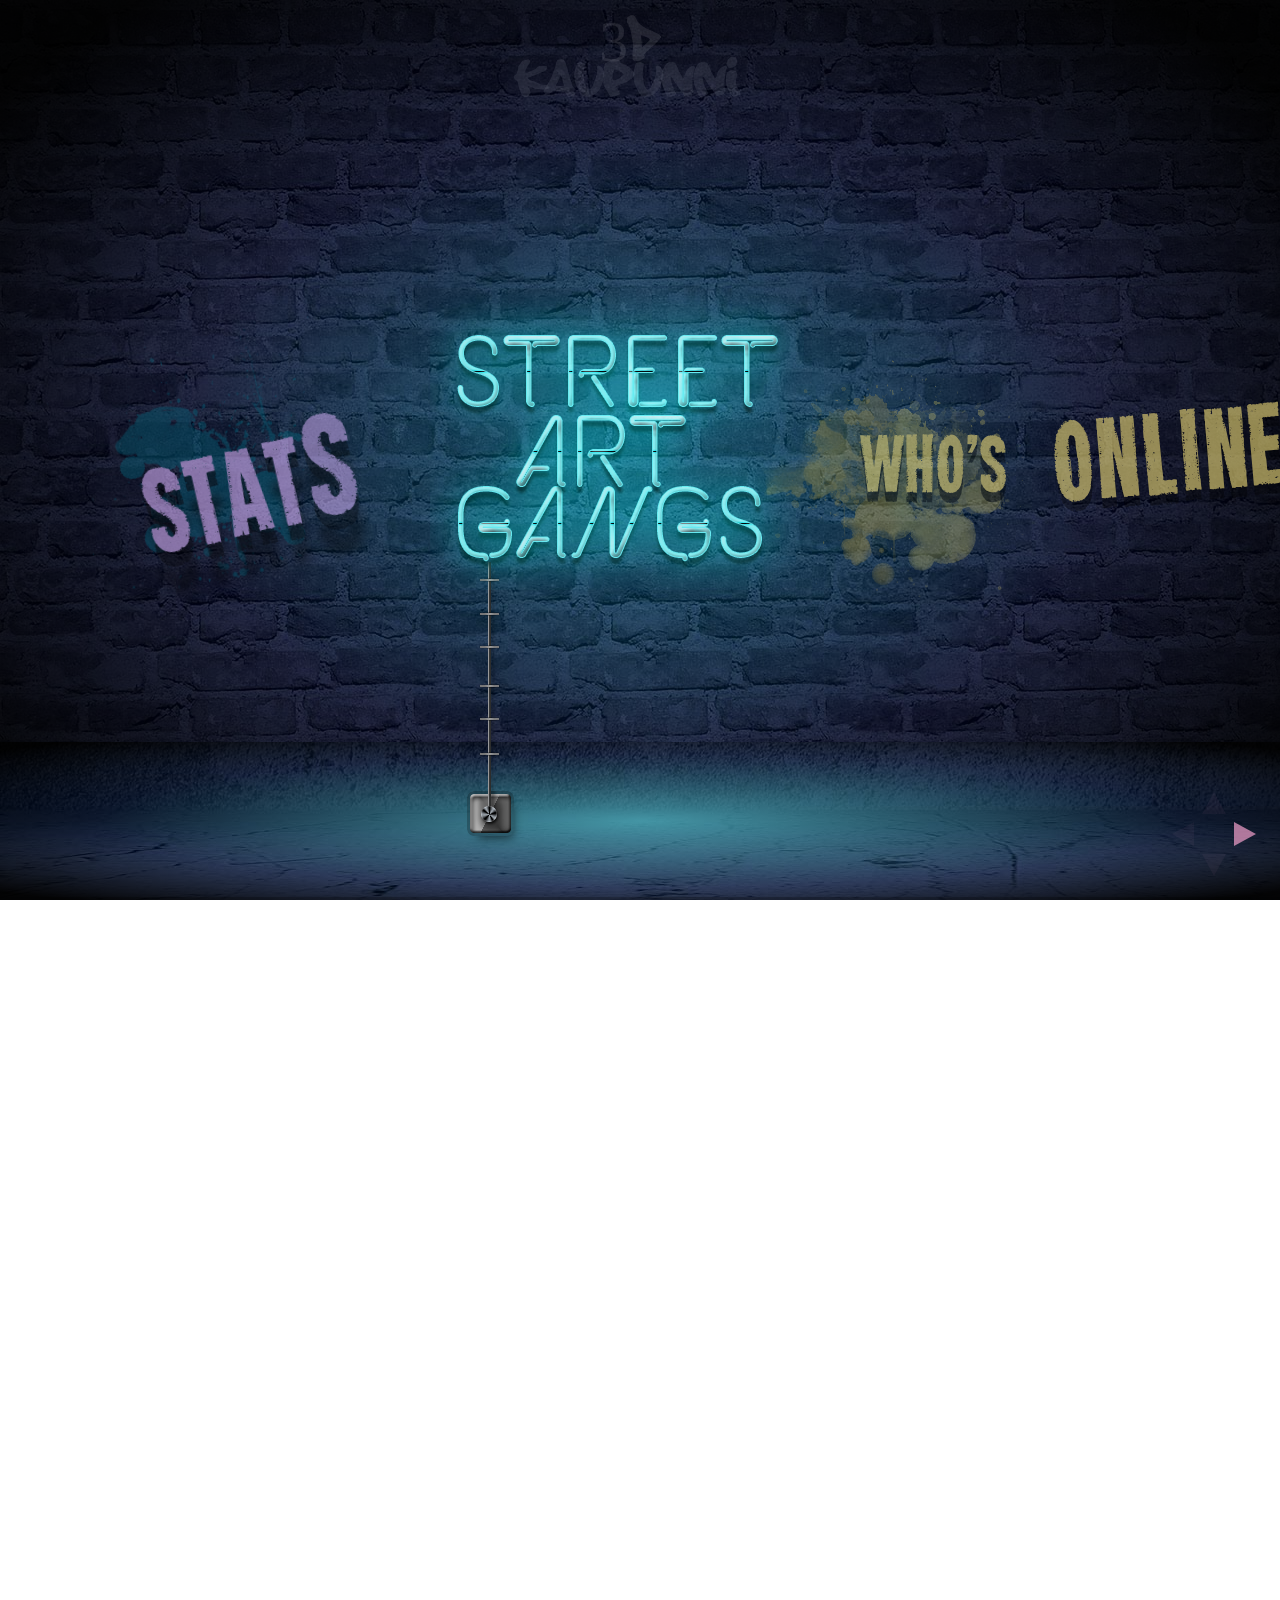
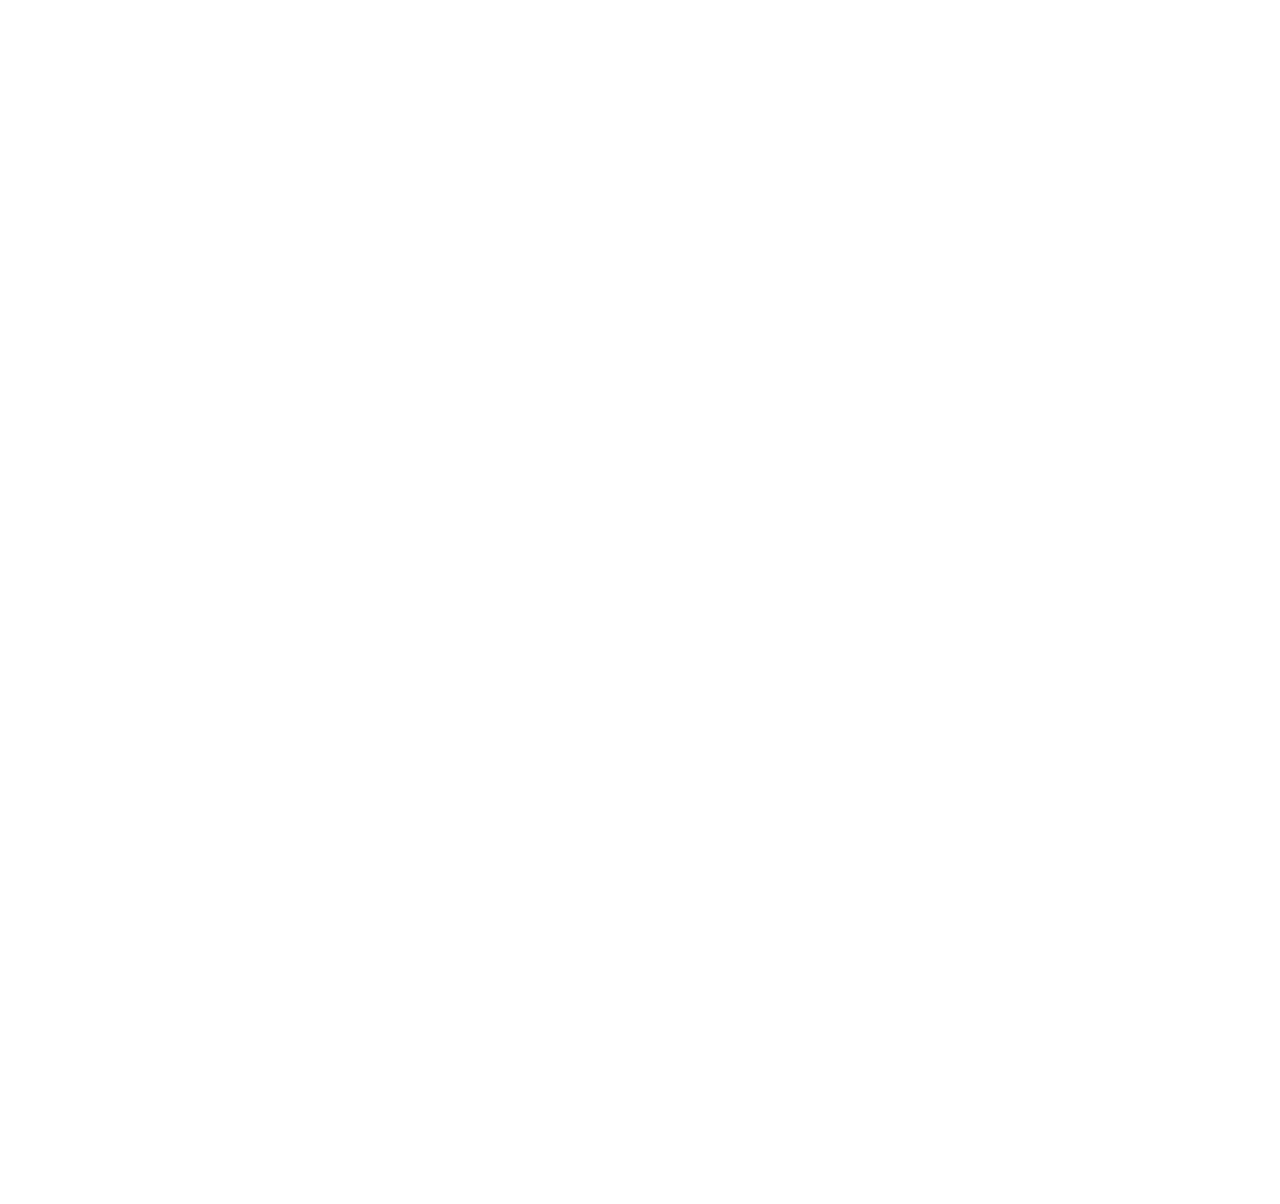
==== commit 03710aa0: "index.html" ====
--- a/index.html
+++ b/index.html
@@ -9,15 +9,15 @@
 		<meta name="description" content="Web layer for displaying stats etc. to NIMO Oulu3D">
 		<meta name="author" content="NIMO Crew">
 
-<!--
+
 		<meta name="apple-mobile-web-app-capable" content="yes" />
 		<meta name="apple-mobile-web-app-status-bar-style" content="black-translucent" />
 
 		<meta name="viewport" content="width=device-width, initial-scale=1.0, maximum-scale=1.0, user-scalable=no">
--->
+
 
 		<link rel="stylesheet" href="css/reveal.min.css">
-		<link rel="stylesheet" href="css/theme/typo.css">
+	 	<link rel="stylesheet" href="css/theme/typo.css">
 		<link rel="stylesheet" href="css/theme/style.css" id="theme">
 		<link rel="stylesheet" href="css/animate.css">
 		
@@ -35,6 +35,7 @@
 			
 			
 					<!-- 1. slide -->
+
 					<section>
 	
 		                <div id="wallpaint"></div>
@@ -50,6 +51,7 @@
 	                 
 	
 					</section>
+
 					
 					
 					
@@ -58,7 +60,7 @@
 	                        
 	                    <div id="foo"></div>
 	
-	                        <h2 class="pretitle"><span class="tweak">Who </span><span class="tweak2">'s</span></h2>
+	                        <h2 class="pretitle"><span class="tweak">Who </span><span class="tweak3">'s</span></h2>
 	                        
 	                        <h2><span class="tweak">O</span>n<span class="tweak2">lin</span>e</h2>
 	
@@ -84,7 +86,7 @@
 							<!-- 1. nested slide -->						
 							<section>
 		
-									<h2 class="leaderboard"><span class="tweak">Le</span>ad<span class="tweak3">e</span>rbo<span class="tweak2">ard</span></h2>
+									<h2 class="leaderboard"><span class="tweak2">Le</span>ad<span class="tweak3">e</span>rbo<span class="tweak2">ard</span></h2>
 					
 									<h2 class="leaderboard small"><span class="tweak2">top</span><span class="tweak">10</span></h2>
 					
@@ -103,15 +105,15 @@
 			                        
 			                        <tbody>
 			
-			                            <tr>
-			                                <td class="first">1</td>
+			                            <tr class="first">
+			                                <td>1</td>
 			                                <td>Missy</td>
 			                                <td>100</td>
 			                                <td>60</td>
 			                                <td>160</td>
 			                            </tr>
 			
-			                            <tr class="even">
+			                            <tr class="second">
 			                                <td>2</td>
 			                                <td>Bobby</td>
 			                                <td>95</td>
@@ -119,7 +121,7 @@
 			                                <td>150</td>
 			                            </tr>
 			
-			                            <tr>
+			                            <tr class="third">
 			                                <td>3</td>
 			                                <td>Paddy</td>
 			                                <td>100</td>
@@ -127,7 +129,7 @@
 			                                <td>146</td>
 			                            </tr>
 			
-			                            <tr class="even">
+			                            <tr>
 			                                <td>4</td>
 			                                <td>Timmy</td>
 			                                <td>90</td>
@@ -143,7 +145,7 @@
 			                                <td>139</td>
 			                            </tr>
 			
-			                            <tr class="even">
+			                            <tr>
 			                                <td>6</td>
 			                                <td>Marty</td>
 			                                <td>80</td>
@@ -159,7 +161,7 @@
 			                                <td>127</td>
 			                            </tr>
 			
-			                            <tr class="even">
+			                            <tr>
 			                                <td>8</td>
 			                                <td>Polly</td>
 			                                <td>90</td>
@@ -175,7 +177,7 @@
 			                                <td>122</td>
 			                            </tr>
 			
-			                            <tr class="even">
+			                            <tr>
 			                                <td>10</td>
 			                                <td>Larry</td>
 			                                <td>76</td>
@@ -216,7 +218,7 @@
 				                                <td>112</td>
 				                            </tr>
 				
-				                            <tr class="even">
+				                            <tr>
 				                                <td>12</td>
 				                                <td>Jay</td>
 				                                <td>70</td>
@@ -232,7 +234,7 @@
 				                                <td>108</td>
 				                            </tr>
 				
-				                            <tr class="even">
+				                            <tr>
 				                                <td>14</td>
 				                                <td>Billy</td>
 				                                <td>74</td>
@@ -248,7 +250,7 @@
 				                                <td>102</td>
 				                            </tr>
 				
-				                            <tr class="even">
+				                            <tr>
 				                                <td>16</td>
 				                                <td>Ricky</td>
 				                                <td>90</td>
@@ -264,7 +266,7 @@
 				                                <td>97</td>
 				                            </tr>
 				
-				                            <tr class="even">
+				                            <tr>
 				                                <td>18</td>
 				                                <td>Tory</td>
 				                                <td>80</td>
@@ -280,7 +282,7 @@
 				                                <td>90</td>
 				                            </tr>
 				
-				                            <tr class="even">
+				                            <tr>
 				                                <td>20</td>
 				                                <td>Roxy</td>
 				                                <td>60</td>
@@ -323,7 +325,7 @@
 				                                <td>112</td>
 				                            </tr>
 				
-				                            <tr class="even">
+				                            <tr>
 				                                <td>22</td>
 				                                <td>Davey</td>
 				                                <td>70</td>
@@ -339,7 +341,7 @@
 				                                <td>108</td>
 				                            </tr>
 				
-				                            <tr class="even">
+				                            <tr>
 				                                <td>24</td>
 				                                <td>Peggy</td>
 				                                <td>74</td>
@@ -355,7 +357,7 @@
 				                                <td>102</td>
 				                            </tr>
 				
-				                            <tr class="even">
+				                            <tr>
 				                                <td>26</td>
 				                                <td>Tommy</td>
 				                                <td>90</td>
@@ -371,7 +373,7 @@
 				                                <td>97</td>
 				                            </tr>
 				
-				                            <tr class="even">
+				                            <tr>
 				                                <td>28</td>
 				                                <td>Hayley</td>
 				                                <td>80</td>
@@ -387,7 +389,7 @@
 				                                <td>90</td>
 				                            </tr>
 				
-				                            <tr class="even">
+				                            <tr>
 				                                <td>30</td>
 				                                <td>Willy</td>
 				                                <td>60</td>
@@ -460,15 +462,17 @@
 		<script src="lib/js/head.min.js"></script>
 		<script src="js/reveal.min.js"></script>
 
+<!--
 		<script>
         	 $(function() {
         	 	$( "#can, #can2" ).draggable({ axis: "x" });
         	 });
 	    </script>
+-->
 
 		<script>
             $('ul#online-list li').addClass('animated pulse');
-             $('.logo, #floor').addClass('animated flash');
+             $('.logo').addClass('animated flash');
         </script>
 
 		<script>
--- a/css/theme/typo.css
+++ b/css/theme/typo.css
@@ -1,34 +1,54 @@
+
 
 @font-face {
     font-family: 'misterearl_btregular';
     src: url('../../font/mister-earl/mister_earl_bt-webfont.eot');
     src: url('../../font/mister-earl/mister_earl_bt-webfont.eot?#iefix') format('embedded-opentype'),
          url('../../font/mister-earl/mister_earl_bt-webfont.woff') format('woff'),
-         url('../../font/mister-earl/mister_earl_bt-webfont.ttf') format('truetype'),
+/*          url('../../font/mister-earl/mister_earl_bt-webfont.ttf') format('truetype'), */
          url('../../font/mister-earl/mister_earl_bt-webfont.svg#misterearl_btregular') format('svg');
     font-weight: normal;
     font-style: normal;
 
 }
 
+
+@font-face {
+    font-family: 'edoregular';
+    src: url('../../font/edo/edo-webfont.eot');
+    src: url('../../font/edo/edo-webfont.eot?#iefix') format('embedded-opentype'),
+         url('../../font/edo/edo-webfont.woff') format('woff'),
+         /* url('../../font/edo/edo-webfont.ttf') format('truetype'), */
+         url('../../font/edo/edo-webfont.svg#edoregular') format('svg');
+    font-weight: normal;
+    font-style: normal;
+
+}
+
+
 @font-face {
     font-family: 'heavyweightregular';
     src: url('../../font/heavyweight/heavywei-webfont.eot');
     src: url('../../font/heavyweight/heavywei-webfont.eot?#iefix') format('embedded-opentype'),
          url('../../font/heavyweight/heavywei-webfont.woff') format('woff'),
-         url('../../font/heavyweight/heavywei-webfont.ttf') format('truetype'),
+/*          url('../../font/heavyweight/heavywei-webfont.ttf') format('truetype'); */         
          url('../../font/heavyweight/heavywei-webfont.svg#heavyweightregular') format('svg');
+
+
     font-weight: normal;
     font-style: normal;
 
 }
+
+
+
 
 @font-face {
     font-family: 'amatic_scbold';
     src: url('../../font/amatic/amaticsc-bold-webfont.eot');
     src: url('../../font/amatic/amaticsc-bold-webfont.eot?#iefix') format('embedded-opentype'),
          url('../../font/amatic/amaticsc-bold-webfont.woff') format('woff'),
-         url('../../font/amatic/amaticsc-bold-webfont.ttf') format('truetype'),
+/*          url('../../font/amatic/amaticsc-bold-webfont.ttf') format('truetype'), */
          url('../../font/amatic/amaticsc-bold-webfont.svg#amatic_scbold') format('svg');
     font-weight: normal;
     font-style: normal;
@@ -40,7 +60,7 @@
     src: url('../../font/comic-zine/comic_zine_ot-webfont.eot');
     src: url('../../font/comic-zine/comic_zine_ot-webfont.eot?#iefix') format('embedded-opentype'),
          url('../../font/comic-zine/comic_zine_ot-webfont.woff') format('woff'),
-         url('../../font/comic-zine/comic_zine_ot-webfont.ttf') format('truetype'),
+/*          url('../../font/comic-zine/comic_zine_ot-webfont.ttf') format('truetype'), */
          url('../../font/comic-zine/comic_zine_ot-webfont.svg#comic_zine_otregular') format('svg');
     font-weight: normal;
     font-style: normal;
@@ -53,9 +73,9 @@
     src: url('../../font/underground/08_underground-webfont.eot');
     src: url('../../font/underground/08_underground-webfont.eot?#iefix') format('embedded-opentype'),
          url('../../font/underground/08_underground-webfont.woff') format('woff'),
-         url('../../font/underground/08_underground-webfont.ttf') format('truetype'),
+/*          url('../../font/underground/08_underground-webfont.ttf') format('truetype'), */
          url('../../font/underground/08_underground-webfont.svg#08_undergroundregular') format('svg');
     font-weight: normal;
     font-style: normal;
 
-}+}
--- a/css/theme/style.css
+++ b/css/theme/style.css
@@ -2,8 +2,19 @@
  * GLOBAL STYLES
  *********************************************/
 body {
-     background: url(../../img/bg_alt2.jpg) repeat;
-     background: radial-gradient(farthest-corner at center center , rgba(48, 131, 207, 0.2) 0%, rgba(0, 5, 38, 0.5) 40%, rgba(0, 0, 0, 0.95) 90%), url(../../img/bg_alt2.jpg) repeat, url(../../img/floor.jpg) repeat-x bottom;
+ background: url([data-uri]), url(../../img/bg_alt2.jpg) repeat;
+     
+     background: -webkit-radial-gradient(farthest-corner at center center , rgba(0, 200, 255, 0.3) 0%, rgba(0, 5, 38, 0.5) 50%, rgba(0, 0, 0, 0.95) 90%), url(../../img/bg_alt2.jpg) repeat;
+          
+    background: -o-radial-gradient(farthest-corner at center center , rgba(0, 200, 255, 0.3) 0%, rgba(0, 5, 38, 0.5) 50%, rgba(0, 0, 0, 0.95) 90%), url(../../img/bg_alt2.jpg) repeat;
+          
+    background: -ms-radial-gradient(farthest-corner at center center , rgba(0, 200, 255, 0.3) 0%, rgba(0, 5, 38, 0.5) 50%, rgba(0, 0, 0, 0.95) 90%), url(../../img/bg_alt2.jpg) repeat;
+                    
+    background: -moz-radial-gradient(farthest-corner at center center , rgba(0, 200, 255, 0.3) 0%, rgba(0, 5, 38, 0.5) 50%, rgba(0, 0, 0, 0.95) 90%), url(../../img/bg_alt2.jpg) repeat;
+                                        
+    background: radial-gradient(farthest-corner at center center , rgba(0, 200, 255, 0.3) 0%, rgba(0, 5, 38, 0.5) 50%, rgba(0, 0, 0, 0.95) 90%), url(../../img/bg_alt2.jpg) repeat;
+                         
+/*      background: radial-gradient(farthest-corner at center center , rgba(40, 130, 166, 0.5) 0%, rgba(0, 5, 38, 0.5) 40%, rgba(0, 0, 0, 0.95) 90%), url(../../img/bg_alt2.jpg) repeat, url(../../img/floor.jpg) repeat-x bottom; */
 /*     background: url(../../img/atmo.png) center, url(../../img/can-pink.png) no-repeat bottom 30px center, url(../../img/paper.png) no-repeat right 250px bottom -40px, url(../../img/trash.png) no-repeat bottom right, url(../../img/splash-floor.png) no-repeat bottom,url(../../img/cans.png) no-repeat bottom, url(../../img/floor.jpg) repeat-x bottom, url(../../img/bg.jpg) repeat; */
    
 /*     background: radial-gradient(farthest-corner at center center , rgba(48, 131, 207, 0.2) 0%, rgba(0, 5, 38, 0.6) 40%, rgba(0, 0, 0, 0.95) 90%), url(../../img/can-pink.png) no-repeat bottom 30px center, url(../../img/paper.png) no-repeat right 250px bottom -40px, url(../../img/trash.png) no-repeat bottom right, url(../../img/splash-floor.png) no-repeat bottom,url(../../img/cans.png) no-repeat bottom, url(../../img/floor.jpg) repeat-x bottom, url(../../img/bg.jpg) repeat; */
@@ -17,9 +28,15 @@
     color: #171410;
 }
 
+::-moz-selection {
+    color: white;
+    background: #111;
+    text-shadow: none;
+}
+
 ::selection {
     color: white;
-    background: #134674;
+    background: #111;
     text-shadow: none;
 }
 
@@ -91,7 +108,7 @@
     opacity: 0.6;
     padding: 80px 50px 110px 100px;
     position: absolute;
-    right: 0;
+    left: 600px;
     text-decoration: none;
     text-shadow: 0 10px 0 rgba(0, 0, 0, 0.6);
     top: -50px;
@@ -132,14 +149,15 @@
     opacity: 1;
 }
 
-a.circle.logo {
+.circle.logo {
     background: url(../../img/sag.png) no-repeat;
     color: #83D3B2 !important;
     font-size: 2em;
     height: 300px;
     width: 400px;
     left: 270px;
-    top: -300px;
+    top: -120px;
+    z-index: 30;
     position: absolute;
     text-decoration: none;
     white-space: nowrap;
@@ -157,9 +175,20 @@
     transition: all .4s ease;
 }
 
-a.circle.logo:hover,   a.circle.logo:active,   a.circle.logo:hover {
+.circle.logo:hover,   a.circle.logo:active,   a.circle.logo:hover {
     background: url(../../img/sag.png) no-repeat;
     opacity: 1;
+}
+
+#stars {
+    background: url(../../img/stars.png) no-repeat;
+    color: #83D3B2 !important;
+    height: 231px;
+    width: 695px;
+    left: -13px;
+    top: 152px;
+    z-index: 15;
+    position: absolute;
 }
 
 #plug {
@@ -169,10 +198,13 @@
     height: 287px;
     width: 57px;
     left: 307px;
-    top: -32px;
-    position: absolute;
-}
-
+    top: 152px;
+    z-index: 20;
+    position: absolute;
+}
+
+
+/*
 #can {
     position: absolute;
     z-index: 3000;
@@ -207,6 +239,8 @@
     display: block;
     color: rgba(164, 211, 255, 0.7);
 }
+
+*/
 
 #floor {
  	background: url("../../img/floor_alt.jpg") repeat-x;
@@ -227,6 +261,7 @@
 
 
 
+
 /*********************************************
  * LINKS
  *********************************************/
@@ -321,7 +356,7 @@
 }
 
 .reveal .progress span {
-    background: #3b759e;
+    background: #F6AEFB;
     -webkit-transition: width 800ms cubic-bezier(0.26, 0.86, 0.44, 0.985);
     -moz-transition: width 800ms cubic-bezier(0.26, 0.86, 0.44, 0.985);
     -ms-transition: width 800ms cubic-bezier(0.26, 0.86, 0.44, 0.985);
@@ -341,15 +376,16 @@
 }*/
 
 span.tweak {
-    display: inline-block;
-    font-size: 110%;
-    -webkit-transform: rotate(-5deg);
+  	display: inline-block;
+    font-size: 140%;
+    position: relative;
+    right: -20px;
     transform: rotate(-5deg);
 }
 
 span.tweak2 {
     display: inline-block;
-    font-size: 90%;
+    font-size: 120%;
     -webkit-transform: rotate(3deg);
     transform: rotate(3deg);
     opacity: .9;
@@ -361,7 +397,7 @@
     -webkit-transform: rotate(3deg);
     transform: rotate(3deg);
     opacity: .7;
-    ;
+	left: 20px;
     position: relative;
     top: 5px;
 }
@@ -388,24 +424,37 @@
     transform: rotate(-2deg);
 }
 
+span.tweak3 {
+    display: inline-block;
+    font-size: 100%;
+    -webkit-transform: rotate(3deg);
+    transform: rotate(3deg);
+    opacity: .7;
+    position: relative;
+    top: 5px;
+}
+
 h2.leaderboard {
-    position: relative;
-    top: -150px;
-    color: #fff;
+   	color: #FFFFFF;
+    font-size: 2em;
+    left: -30px;
+    position: relative;
+    top: 150px;
+}
+
+h2.leaderboard.small {
+    color: #111111;
     font-size: 3em;
-}
-
-h2.leaderboard.small {
-    color: #111;
-    letter-spacing: .4em;
-    top: -170px;
+    letter-spacing: 0.4em;
+    margin-bottom: 100px;
+    top: -30px;
 }
 
 h2.leaderboard.small2 {
     color: #F197DF;
-    font-size: 130%;
+    font-size: 200%;
     letter-spacing: 0.4em;
-    top: -100px;
+    top: -20px;
 }
 
 h2.leaderboard.small span {
@@ -486,35 +535,36 @@
 }
 
 section#online h2 {
-   	color: rgba(255, 101, 0, 0.6);
-   	font-size: 3em;
+    color: rgba(0, 141, 255, 0.6);
+    font-family: "08_undergroundregular";
+    font-size: 3em;
     left: 300px;
     position: absolute;
-    text-shadow: 0 10px 0 #FFDEB4;
-    top: -320px;
+    text-shadow: 0 10px 0 #A9FFFE;
+    top: -270px;
     transform: rotate(-5deg);
 }
 
 section#online h2.pretitle {
-    color: rgba(255, 244, 201, 0.7);
+ 	color: rgba(170, 189, 255, 0.9);
+    font-family: 'edoregular';
     font-size: 2em;
-    position: absolute;
-    left: 320px;
+    left: 390px;
+    position: absolute;
     text-shadow: none;
-    top: -370px;
+    top: -340px;
     -webkit-transform: rotate(-5deg);
     transform: rotate(-5deg);
-    font-family: "08_undergroundregular";
 }
 
 section#online {
-    color: rgba(251, 248, 180, 0.8);
+    color: rgba(180, 214, 251, 0.8);
 }
 
 ul#online-list {
     left: 0;
     position: absolute;
-    top: -180px;
+    top: -100px;
     width: 100%;
 }
 
@@ -529,20 +579,19 @@
 }
 
 ul#online-list li span.time {
+	background: #216BA7;
+    color: #00D9FF;
     display: inline-block;
+    font-family: 'edoregular';
+    font-size: 50%;
+    padding: 0 10px;
     position: relative;
     top: -10px;
-    padding: 0 10px;
-    font-size: 50%;
-    color: #FFEEAD;
-    font-family: 'amatic_scbold';
-    background: #EB9C61;
 }
 
 ul#online-list li:nth-child(2n+1) {
     transform: rotate(5deg);
     font-size: 140%;
-    color: rgba(251, 248, 180, 0.8);
     position: absolute;
     left: 40%;
     padding: 0;
@@ -551,7 +600,6 @@
 ul#online-list li:nth-child(3n+3) {
     transform: rotate(5deg);
     font-size: 140%;
-    color: rgba(251, 248, 180, 0.8);
     position: absolute;
     left: 20%;
     padding: 70px;
@@ -560,7 +608,6 @@
 ul#online-list li:nth-child(4n+2) {
     transform: rotate(-5deg);
     font-size: 120%;
-    color: rgba(251, 248, 180, 0.8);
     position: absolute;
     right: -10%;
     padding: 40px;
@@ -569,7 +616,6 @@
 ul#online-list li:nth-child(5n+2) {
     transform: rotate(-15deg);
     font-size: 110%;
-    color: rgba(251, 248, 180, 0.8);
     position: absolute;
     right: 10%;
     padding: 120px;
@@ -613,14 +659,16 @@
 table {
     width: 100%;
     position: relative;
-    top: -180px;
+    top: -70px;
     color: #F9C3FC;
+	font-family: 'edoregular' !important;
+    font-size: 40px !important;
 }
 
 table#ten-to-twenty {
     width: 100%;
     position: relative;
-    top: -100px;
+    top: 0;
 }
 
 tr {
@@ -629,7 +677,9 @@
 }
 
 .header {
-    border-bottom: 12px dashed rgba(255,255,255, .2) !important;
+    border-bottom: 12px solid rgba(255,255,255, .2) !important;
+   font-family: "heavyweightregular" !important;    
+   font-size: 120% !important
 }
 
 th {
@@ -639,38 +689,18 @@
 }
 
 td:nth-child(1) {
-    background: none repeat scroll 0 0 rgba(255, 255, 255, 0.2);
     color: #FF8CFB;
+    font-family: "heavyweightregular" !important;  
     opacity: 0.8;
 }
 
-tr:nth-child(1) {
-    font-size: 170%;
-}
-
-tr:nth-child(1) td:nth-child(1) {
-    padding-bottom: 20px !important;
-    padding-top: 20px !important;
-}
-
-tr:nth-child(2) td:nth-child(1) {
-    padding-bottom: 20px !important;
-}
-
-tr:nth-child(3) td:nth-child(1) {
-    padding-bottom: 20px !important;
-}
-
-tr:nth-child(2) {
-    font-size: 150%;
-}
-
-tr:nth-child(3) {
-    font-size: 130%;
-}
+
+
+/*
 
 tr:nth-child(even) {
     opacity: .5;
 }
-
-
+*/
+
+
